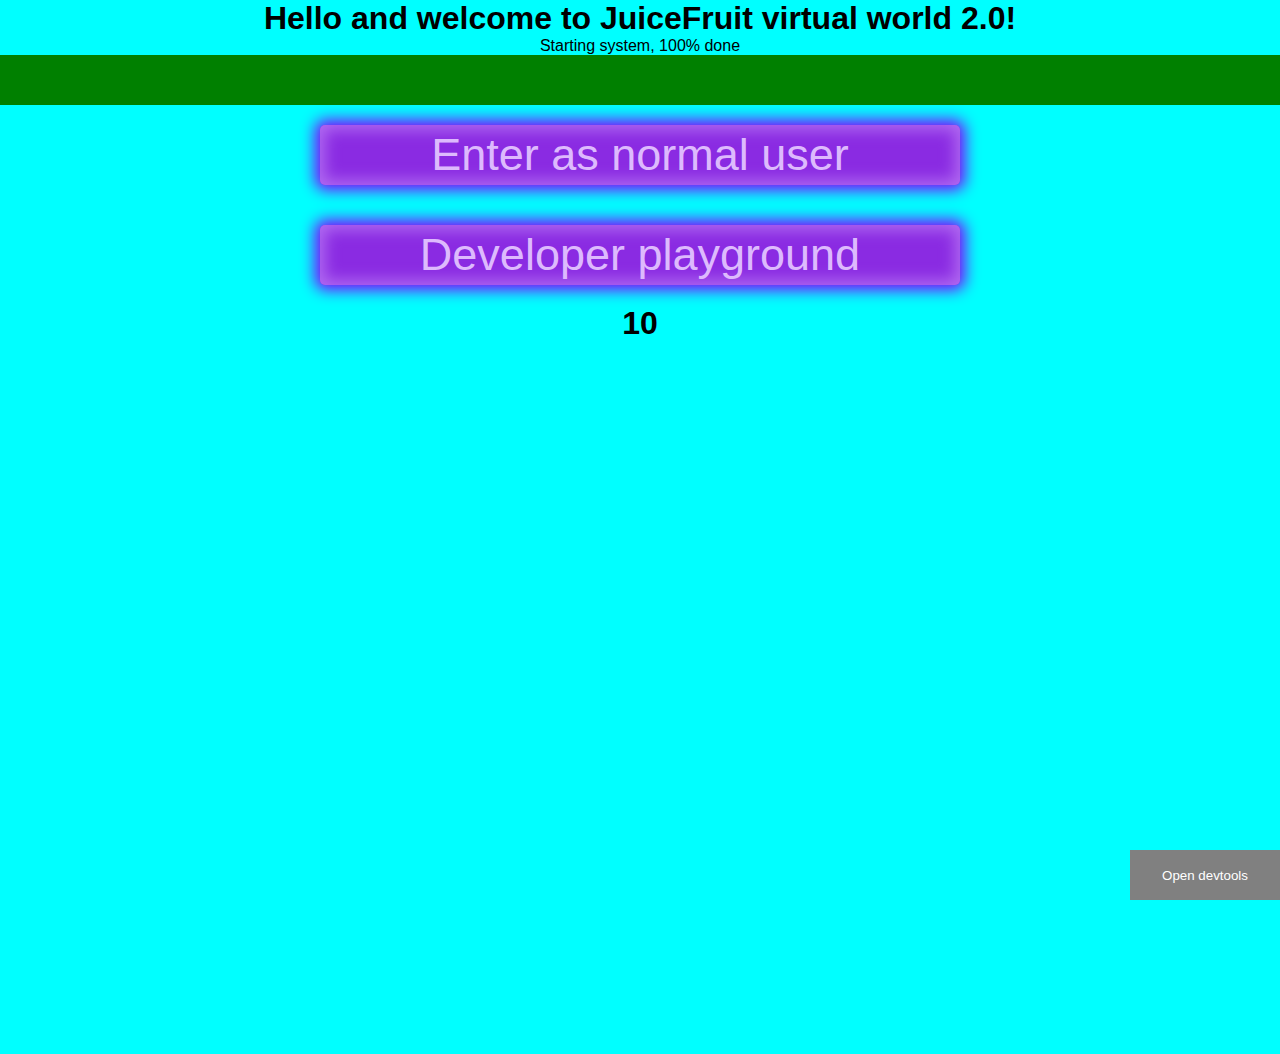
==== index.html @ 636e6b12 "World loading updates" ====
<!DOCTYPE html>
<html lang="en">
<head>
    <meta charset="UTF-8">
    <meta name="viewport" content="width=device-width, initial-scale=1.0">
    <title>JuiceFruit virtual world</title>
    <style>
        
    </style>
    <script src="3d.js"></script>
    <script src="projector.js"></script>
    <link rel="stylesheet" href="styles.css">
    <script src="input.js"></script>
    <script src="devs.js"></script>
    <script src="world.js"></script>
</head>
<body>
    <div id="maindiv">
    <div id="testdiv2"></div>
    <div id="start">
        <h1>Hello and welcome to JuiceFruit virtual world 2.0!</h1>
        <p id="loadinfo1"></p>
        <div id="loadbar1" class="loadbar"></div>
        <button onclick="start()">Enter as normal user</button>
        <button onclick="devground()">Developer playground</button>
    </div>
    <div id="testdiv"></div>
    <audio id="audio1"></audio>
    <h1 id="timer1">10</h1>
    <div id="container">
        
        
        <div id="target1" class="target" width="150" height="150"></div>
        <div id="target2" class="target" width="150" height="150"></div>
    </div>
    <div id="characterdiv">
        <h1>Your character</h1>
        
    </div>
    <div id="characterinfo">
        <h1>Stats</h1>
        <br>
        <p>Level:</p>
        <div id="leveldiv" style="width: 5px;"></div>
        <p>Intelligence:</p>
        <div id="intelligencelevel"></div>
        <p>Strength:</p>
        <div id="strengthlevel"></div>
        <p>Environment friendliness:</p>
        <div id="eflevel"></div>
        
    </div>
</div>

<div id="textonly2">
    <h1 id="textonly"></h1>
</div>

<div id="loadimg2">
    <img id="loadimg">
</div>
    <audio id="audio2"></audio>
    <video autoplay="true" id="videoElement" controls="">
        
        </video>
        <canvas id="canvas">
            
        </canvas>
        <canvas id="lefthand" width="150" height="150"></canvas>
        <canvas id="righthand" height="150" width="150"></canvas>
        <div hidden>
            <canvas id="bgcanvas"></canvas>
        
        </div>

        <div id="devdiv">
            <div id="programs">
                <h1>Test programs</h1>
            </div>
            <div id="console">
            <textarea id="consolelog"></textarea>
            <input type="text" id="command" placeholder="Type command here..." onkeydown="devc(event)"><button>Enter</button>
        </div>
        <div id="toolbar"><button onclick="show3d()">Show/hide 3D</button><button onclick="showtests()">Show/hide tests</button><button onclick="showconsole()">Show/hide console</button><button onclick="changeprojector()">Change projector mode</button><button onclick="balltest()">Ball test</button><button onclick="resolutionTest(3,3)">Test 3x3 resolution</button><button onclick="closedev()">Close devtools</button></div>
 <div id="blockdiv">
        <div id="front-wall"></div>
        <div id="left-wall"></div>
        <div id="right-wall"></div>
        <div id="back-wall"></div>
        <div id="ceiling"></div>
    </div>
    </div>
   
        <div id="resdiv">
        </div>

        <div id="sky">
            <div class="cloud" style="left: 40px;"></div><div style="right: 40px" class="cloud"></div>
            <div class="sun"></div>
        </div>
        <div id="projectordiv">

        </div>
        <button id="devbtn" onclick="devground()">Open devtools</button>
    <script>
        var projectorElements=[]
var projectorIds=[]
var projectorcount=0
        var version=0.0002
        var testpr=["Microsoft logo"]
        var testpr2=["printImg([data-uri])"]
        var vaihe=0
        var vaiheet=3
        var detecteddata=false
        var setup=0;
var range=100
var video = document.querySelector("#videoElement");
        function loadinfo(text) {
            vaihe++
        document.getElementById("loadinfo1").innerHTML=text + ", " + Math.floor(vaihe/vaiheet * 100) + "% done"
        document.getElementById("loadbar1").style.width=Math.floor(window.innerWidth * (vaihe/vaiheet)) + "px"
        }
        loadinfo("Starting virtual world")
        loadinfo("Calibrating device")
        loadinfo("Starting system")
        setTimeout(playaudio, 1000, "Welcome.m4a")

        function start() {
            document.getElementById("start").style.display="none"
            
            //document.getElementById("testdiv").style.display="block"
            playaudio("Calibration.m4a")
            setTimeout(camerasetup, 4000)
        }
        function camerasetup() {
            playaudio("Camera setup.m4a")
            document.body.style.backgroundColor="white"
            setup=1
            document.getElementById("videoElement").style.visibility="visible"
            //Make hand targets
            document.getElementById("target1").style.left=(window.innerWidth / 2 + document.getElementById("canvas").offsetWidth / 4) + "px"
            document.getElementById("target2").style.left=(window.innerWidth / 2 - document.getElementById("canvas").offsetWidth / 4 - 160) + "px"
            document.getElementById("target2").style.display="block"
            document.getElementById("target1").style.display="block"
           
            //Set the right size
            document.getElementById("bgcanvas").width=document.getElementById("canvas").offsetWidth
            document.getElementById("bgcanvas").height=document.getElementById("canvas").offsetHeight
            //Clone background 
            var ctx1=document.getElementById("canvas").getContext("2d")
            var ctx2=document.getElementById("bgcanvas").getContext("2d")
            var imgData = ctx1.getImageData(0, 0, document.getElementById("canvas").offsetWidth, document.getElementById("canvas").offsetWidth);
            ctx2.putImageData(imgData, 0, 0);
        }

        function charactersetup() {
            document.getElementById("lefthand").style.display="none"
            document.getElementById("righthand").style.display="none"
            document.getElementById("target1").style.display="none"
            document.getElementById("target2").style.display="none"
            document.getElementById("videoElement").style.visibility="hidden"
            document.getElementById("characterdiv").style.display="block"
            document.getElementById("characterinfo").style.display="block"
            projecttext("Your character", true)
        }

        function loading() {
            document.getElementById("testdiv2").style.display="block"
            document.body.style.backgroundColor="black"
        }
        function playaudio(name) {
            document.getElementById("audio1").src=name
            document.getElementById("audio1").play()
            
        }

        if (navigator.mediaDevices.getUserMedia) {
  navigator.mediaDevices.getUserMedia({ video: true })
    .then(function (stream) {
      video.srcObject = stream;
//start the scanning loop
setInterval(scanvideo, 500)
    })
    .catch(function (err0r) {
      console.log("Something went wrong!");
    });
}

if (navigator.mediaDevices.getUserMedia) {
  navigator.mediaDevices.getUserMedia({ audio: true })
    .then(function (stream) {
      document.getElementById("audio2").srcObject = stream;
//start the scanning loop
setInterval(scanvideo, 500)
    })
    .catch(function (err0r) {
      console.log("Something went wrong!");
    });
}
var previouspixel=[]
function scanvideo() {      
    //Set the canvas width and height
      document.getElementById("canvas").width=document.getElementById("videoElement").offsetWidth
document.getElementById("canvas").height=document.getElementById("videoElement").offsetHeight
    
    var canvas = document.getElementById("canvas");
    var ctx = canvas.getContext("2d");
    var img = document.getElementById("videoElement");
   ctx.drawImage(img, 0, 0);
   var imgData=ctx.getImageData(0,0,canvas.width,canvas.height)
   
   //Loop through every tenth pixel
   detecteddata=false
    for (i=0; i < canvas.height;i+=0.5) {
        var pixel=imgData.data[((i + 0.25) * canvas.width).toFixed(0)] + imgData.data[((i + 0.25) * canvas.width + 1).toFixed(0)] + imgData.data[((i + 0.25) * canvas.width+2).toFixed(0)]
        if (previouspixel.length < i) {
           previouspixel.push(pixel)
        }
        if (previouspixel[i]==0) {
           previouspixel[i]=pixel
        }
        if (pixel > previouspixel[i] + range) {
            if (detecteddata==false) {
                movement(i)
                        }
        }else if (pixel < previouspixel[i] - range) {
               if (detecteddata==false) {
                movement(i)
                      }
           }else{
            
        }
        if (detecteddata==true) {
            //alert("Pixel num:" + i + "\nPixel data:" + pixel + "\npreviouspixel:" +previouspixel[i] + "\nData length:" + imgData.data.length)
        }
       
        previouspixel[i]=pixel
   }
}
function timeup() {
    if (setup==1) {
        if (Number(document.getElementById("timer1").innerHTML)==0) {
            setup=2

            //Capture hands
            var ctx1=document.getElementById("canvas").getContext("2d")
            var ctx2=document.getElementById("righthand").getContext("2d")
            var imgData = ctx1.getImageData(document.getElementById("canvas").offsetWidth / 4-150, document.getElementById("canvas").offsetHeight / 2 - 160, 150, 150);
            ctx2.putImageData(imgData, 0, 0);
            var imgData = ctx1.getImageData(document.getElementById("canvas").offsetWidth / 4 * 3, document.getElementById("canvas").offsetHeight / 2 - 160, 150, 150);
            var ctx2=document.getElementById("lefthand").getContext("2d")
            ctx2.putImageData(imgData, 0, 0);
            document.getElementById("righthand").style.display="block"
            document.getElementById("lefthand").style.display="block"
            setTimeout(scan3dspace, 3000)
        }else{
            document.getElementById("timer1").innerHTML=Number(document.getElementById("timer1").innerHTML)-1
        }
        
    }
}
function movement(num) {
    
}

function devground() {
    //document.getElementById("start").style.display="none"
    document.getElementById("devdiv").style.display="block"
    document.getElementById("devbtn").style.display="none"
    document.getElementById("programs").innerHTML="<h1>Test programs</h1>"
    for (var i=0; i < testpr.length; i++) {
        var newelement=document.createElement("div")
        var newspan=document.createElement("span")
        newspan.innerHTML=testpr[i]
        newelement.appendChild(newspan)
        var newbtn=document.createElement("button")
        newbtn.innerHTML="Edit"
        newbtn.setAttribute("onclick", "editpr(" + i + ")")
        newelement.appendChild(newbtn)
        var newbtn=document.createElement("button")
        newbtn.innerHTML="Run"
        newbtn.setAttribute("onclick", "runpr(" + i + ")")
        newelement.appendChild(newbtn)
        document.getElementById("programs").appendChild(newelement)
    }
}
setInterval(timeup, 1000)
    </script>
</body>
</html>
---- styles.css ----
body, html, #maindiv {
    width: 100%;
    height: 100%;
    
    margin: 0;
    padding: 0;
    font-family: Arial, Helvetica, sans-serif;
    text-align: center;
}
* {
    margin: 0;
    padding: 0;
}

body {
background-color: aqua;
}
.loadbar {
    width: 0px;
    height: 50px;
    background-color: green;
}
#testdiv {
    position: absolute;
    width: 100%;
    height: 100%;
    top: 0;
    left: 0;
    box-shadow: 0 0 0 200px red inset;
    display: none;
}
#canvas {
    visibility: hidden;
}

#videoElement {
    position: absolute;
    top: 50%;
    left: 50%;
    transform: translate(-50%, -50%) scaleX(-1);
    visibility: hidden;
    pointer-events: none;
    
}

.target, #lefthand, #righthand {
    position: absolute;
    width: 150px;
    height: 150px;
    border: 5px solid green;
    display: none;
    z-index: 3;
}

#target1, #target2 {
    bottom: 50%;
    
}
#lefthand {
    bottom: 10px;
    right: 200px;
}
#righthand {
    bottom: 10px;
    right: 20px;
}

#testdiv2 {
    display: none;
    width: 150px;
    height: 150px;
    background-color: white;
    border-radius: 50%;
    animation: 5s test1 infinite;
    position: absolute;
    top: 50%;
    transform: translate(-50%, -50%);
}

@keyframes test1 {
    0% {
        left: 10%;
    }
    50% {
        left: 90%;
    }
    100% {
        left: 10%;
    }
}

#characterdiv, #characterinfo {
    position: absolute;
    
    width: 40vw;
    height: 94vh;
    top: 3vh;
    background-color: aquamarine;
    border-radius: 20px;
    display: none;
}

#characterdiv {
    right: 3vw;
}

#characterinfo {
    left: 3vw;
    text-align: left;
}

#characterinfo>div {
    height: 30px;
    width: 50%;
    background-color: greenyellow;
}

#textonly2, #devdiv, #loadimg2, #resdiv, #sky, #projectordiv {
    width: 100%;
    height: 100%;
    position: absolute;
    top: 0;
    left: 0;
    display: none;
}
#devdiv {
    z-index: 20;
}
#textonly2 {
    pointer-events: none;
}

#textonly, #loadimg {
    z-index: 3;
    position: absolute;
    left: 50%;
    top: 50%;
    transform: translate(-50%,-50%);
    font-size: 200px;
    color: red;
}

#loadimg {
    width: auto;
    height: auto;
}

#programs {
    width: 20vw;
    height: 80vh;
    top: 10vh;
    border-radius: 10px 0 0 10px;
    background-color: gainsboro;
    position: absolute;
    right: 0px;
    display: none;
}

#console {
    width: 30vw;
    height: 80vh;
    top: 10vh;
    border-radius: 0 10px 10px 0;
    background-color: black;
    position: absolute;
    left: 0px;
    border: 3px solid white;
    border-left: 0px;
    overflow: hidden;
    display: none;
}

#console>textarea {
    width: 100%;
    height: 95%;
    color: white;
    background-color: rgba(0,0,0,0);
    border: 0px;
}

#console>input {
    width: 80%;
    height: 5%;
    border: 0px;
    background-color: rgba(0,0,0,0);
    color: white;
}

#console>button {
    width: 20%;
    height: 5%;
}


#start>button {
    width: 50%;
    height: 60px;
    background-color: blueviolet;
    border-radius: 5px;
    box-shadow: 0px 0px 15px 5px rgb(176, 106, 241) inset, 0px 0px 15px 5px rgb(131, 0, 253);
    border: 0;
    margin: 20px;
    font-size: 45px;
    color:rgb(221, 186, 253);
    
}

#resdiv>span {
    background-color: red;
    margin: 0;
    padding: 0;
}

#toolbar {
    position: absolute;
    left:0;
    bottom: 0;
    width: 100%;
    height: 50px;
    background-color: indianred;
    padding: 0;
}
#toolbar>button {
    width: 5%;
    height: 100%;
    font-size: 10px;
    float: left;
    background-color: lightgray;
    border-top: 0px;
    border-bottom: 0px;
    border: 0;
    display: block;
    margin: 0 2px 0 2px;
    position: relative;
}

#sky {
    background-color: rgb(92, 217, 255);
}
#sky>.cloud {
    animation: 5s cloud1 infinite;
    bottom: 60%;
}

@keyframes cloud1 {
    0% {
        transform: translateX(0);
    }
    50% {
        transform: translateX(400px);
    }
    100% {
        transform: translateX(0);
    }
}
.cloud {
    width: 300px;
    height: 100px;
    background-color: white;
    position: absolute;
}

#projectordiv {
    background-color: black;
}

#devbtn {
    bottom: 0;
    right: 0;
    position: absolute;
    width: 150px;
    height: 50px;
    background-color: gray;
    color: white;
    z-index: 20;
    border: 0px;
}
#blockdiv {
    position: absolute;
    top: 0px;
    left: 0px;
    width: auto;
    height: auto;
    display: none;
}
#blockdiv>div {
    position: relative;
    width: 300px;
    height: 300px;
    float: left;
    margin: 10px;
    background-color: black;
}

.laserdoor {
    position: absolute;
    width: 200px;
    height: 300px;
    background-color: red;
}
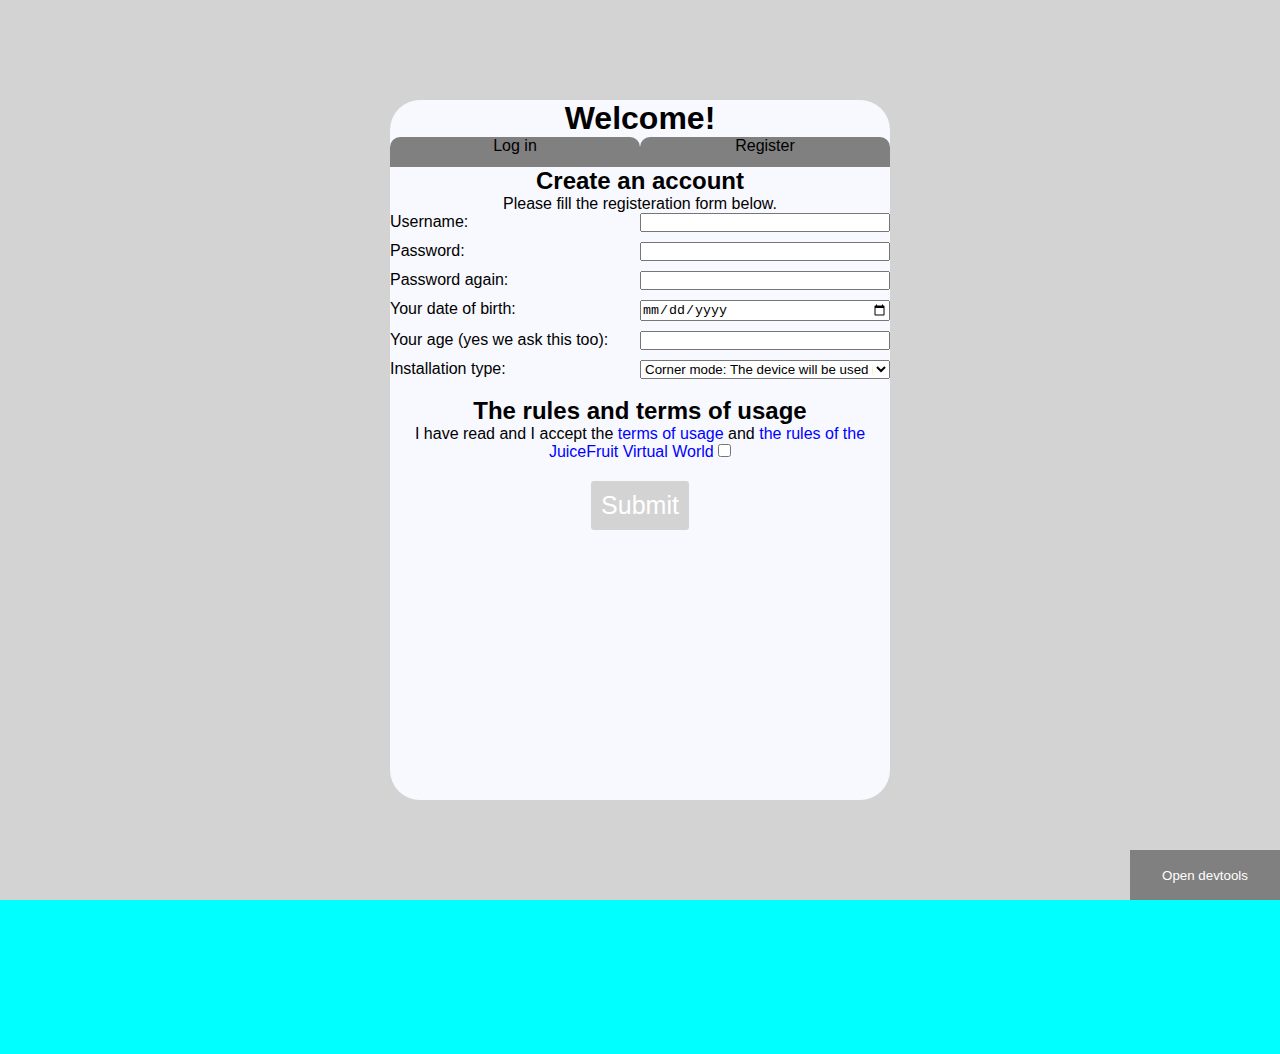
==== commit 1276f9fe: "Version 0.0004" ====
--- a/index.html
+++ b/index.html
@@ -13,8 +13,56 @@
     <script src="input.js"></script>
     <script src="devs.js"></script>
     <script src="world.js"></script>
+    <script src="animations.js"></script>
+    <script src="rules.js"></script>
+    <script src="security/index.js"></script>
 </head>
 <body>
+    
+    <div id="setup">
+        <div>
+            <h1>Welcome!</h1>
+            <span class="tab1" onclick="showlogin()">Log in</span><span class="tab1" onclick="showregister()">Register</span>
+            <div id="login">
+                <h2>Log in</h2>
+                <div>
+                <span>Username: </span><input type="text" id="username1">
+            <span>Password: </span><input type="password" id="password1">
+            
+            
+                </div>
+            <label>
+                <span>Remember me</span><input type="checkbox" id="remember" checked="true">
+            </label>
+            <p style="color: red" id="loginmessage"></p>
+            <br>
+            <button onclick="login()">Log in</button>
+            </div>
+            <div id="register">
+
+            <h2>Create an account</h2>
+            <p>Please fill the registeration form below.</p>
+            <div style="text-align: left;">
+            <span>Username: </span><input type="text" id="username">
+            <span>Password: </span><input type="password" id="password">
+            <span>Password again: </span><input type="password" id="password2">
+            <span>Your date of birth: </span><input type="date" id="birthday">
+            <span>Your age (yes we ask this too): </span><input type="number" id="age">
+            <span>Installation type: </span>
+            <select>
+                <option value="corner"><strong>Corner mode: </strong>The device will be used in a corner and <strong>the world will be projected to that corner</strong></option>
+            </select>
+            </div>
+            <br>
+            <h2>The rules and terms of usage</h2>
+            <label>
+                <span>I have read and I accept the <span style="color: blue" onclick="alert(termsofusage)">terms of usage</span> and <span style="color: blue" onclick="alert(rules)">the rules of the JuiceFruit Virtual World</span></span> <input id="termcheck" type="checkbox">
+            </label><br>
+            <p style="color: red" id="registermessage"></p>
+            <button onclick="register()">Submit</button>
+        </div>
+        </div>
+    </div>
     <div id="maindiv">
     <div id="testdiv2"></div>
     <div id="start">
@@ -101,12 +149,56 @@
         <div id="projectordiv">
 
         </div>
+        <div id="projectorborder"></div>
         <button id="devbtn" onclick="devground()">Open devtools</button>
+        <div id="errordiv">
+
+        </div>
+
+        <div style="display: none;">
+            <iframe name="iframe1" id="iframe1" src="about:blank"></iframe>
+            <form id="form1" action="register.php" method="POST" target="iframe1">
+                <textarea name="data" id="formdata1"></textarea>
+            </form>
+        </div>
     <script>
+
+        //The remember me value on login
+        if (localStorage.remember) {
+            if (localStorage.remember=="yes") {
+            //Try to login with last used password and user
+            var password=localStorage.lastpass
+    var username=localStorage.lastuser
+    if (strcheck(username+password)) {
+        document.getElementById("form1").action="login.php"
+    document.getElementById("formdata1").value=username+";"+password;
+    document.getElementById("form1").submit()
+    }else{
+        document.getElementById("loginmessage").innerHTML="Wrong password"
+    }}
+        }else{
+            localStorage.remember="no"
+        }
+
+        if (localStorage.lastpass) {
+
+        }else{
+            localStorage.lastpass=""
+        }
+        if (localStorage.lastuser) {
+
+        }else{
+            localStorage.lastuser=""
+        }
+        
+        window.onerror = function(msg, url, linenumber) {
+    document.getElementById("errordiv").style.display="block"
+    document.getElementById("errordiv").innerHTML='<h1>ERROR</h1>Message: '+msg+'\n<br>URL: '+url+'\n<br>Line Number: '+linenumber;
+}
         var projectorElements=[]
 var projectorIds=[]
 var projectorcount=0
-        var version=0.0002
+        var version=0.0004
         var testpr=["Microsoft logo"]
         var testpr2=["printImg([data-uri])"]
         var vaihe=0
@@ -123,26 +215,27 @@
         loadinfo("Starting virtual world")
         loadinfo("Calibrating device")
         loadinfo("Starting system")
-        setTimeout(playaudio, 1000, "Welcome.m4a")
 
         function start() {
             document.getElementById("start").style.display="none"
-            
             //document.getElementById("testdiv").style.display="block"
             playaudio("Calibration.m4a")
+            document.getElementById("videoElement").play()
             setTimeout(camerasetup, 4000)
         }
         function camerasetup() {
             playaudio("Camera setup.m4a")
             document.body.style.backgroundColor="white"
             setup=1
+            
             document.getElementById("videoElement").style.visibility="visible"
+            scanvideo()
             //Make hand targets
             document.getElementById("target1").style.left=(window.innerWidth / 2 + document.getElementById("canvas").offsetWidth / 4) + "px"
             document.getElementById("target2").style.left=(window.innerWidth / 2 - document.getElementById("canvas").offsetWidth / 4 - 160) + "px"
             document.getElementById("target2").style.display="block"
             document.getElementById("target1").style.display="block"
-           
+            
             //Set the right size
             document.getElementById("bgcanvas").width=document.getElementById("canvas").offsetWidth
             document.getElementById("bgcanvas").height=document.getElementById("canvas").offsetHeight
@@ -174,29 +267,7 @@
             
         }
 
-        if (navigator.mediaDevices.getUserMedia) {
-  navigator.mediaDevices.getUserMedia({ video: true })
-    .then(function (stream) {
-      video.srcObject = stream;
-//start the scanning loop
-setInterval(scanvideo, 500)
-    })
-    .catch(function (err0r) {
-      console.log("Something went wrong!");
-    });
-}
-
-if (navigator.mediaDevices.getUserMedia) {
-  navigator.mediaDevices.getUserMedia({ audio: true })
-    .then(function (stream) {
-      document.getElementById("audio2").srcObject = stream;
-//start the scanning loop
-setInterval(scanvideo, 500)
-    })
-    .catch(function (err0r) {
-      console.log("Something went wrong!");
-    });
-}
+        
 var previouspixel=[]
 function scanvideo() {      
     //Set the canvas width and height
@@ -241,7 +312,7 @@
     if (setup==1) {
         if (Number(document.getElementById("timer1").innerHTML)==0) {
             setup=2
-
+            scanvideo()
             //Capture hands
             var ctx1=document.getElementById("canvas").getContext("2d")
             var ctx2=document.getElementById("righthand").getContext("2d")
@@ -285,6 +356,199 @@
     }
 }
 setInterval(timeup, 1000)
+//Login
+function showregister() {
+    document.getElementById("register").style.display="block"
+    document.getElementById("login").style.display="none"
+}
+
+function showlogin() {
+    document.getElementById("register").style.display="none"
+    document.getElementById("login").style.display="block"
+}
+
+function login() {
+    var password=document.getElementById("password1").value
+    var username=document.getElementById("username1").value
+    if (strcheck(username+password)) {
+        document.getElementById("form1").action="login.php"
+    document.getElementById("formdata1").value=encrypt(username)+";"+encrypt(password);
+    document.getElementById("form1").submit()
+    localStorage.lastuser=encrypt(username);
+    localStorage.lastpass=encrypt(password);
+    }else{
+        document.getElementById("loginmessage").innerHTML="Wrong password"
+    }
+    
+}
+function register() {
+    var password=document.getElementById("password").value
+    var password1=document.getElementById("password2").value
+    var username=document.getElementById("username").value
+    var date=document.getElementById("birthday").value.split("-")
+    var age=Number(document.getElementById("age").value)
+    var create=true
+    var message=""
+    if (password=="") {
+        create=false
+        message=message+"<br>The password is empty"
+    }
+    if (username=="") {
+        create=false
+        message=message+"<br>The username is empty"
+    }
+    if (password != password1) {
+        message=message+"<br>The passwords don't mach"
+        create=false
+    }
+    var dateobj=new Date(Number(date[0]),Number(date[1]),Number(date[2]))
+    var date2=new Date()
+    var years=date2.getFullYear()-dateobj.getFullYear()
+    if (years > age) {
+        message=message+"<br>The birthday and age don't mach"
+        create=false
+    }
+    if (years+1 < age) {
+        message=message+"<br>The birthday and age don't mach"
+        create=false
+    }
+
+    if (document.getElementById("termcheck").checked==false) {
+        message=message+"<br>You must accept the terms of service and rules!"
+        create=false
+    }
+    if (strcheck(password+username)==false) {
+        message=message+"<br>The username and password fields can only contain following characters <strong>abcdefghijklmnopqrstuvwxyz1234567890!@#€%&/?:-_,*</strong>"
+        create=false
+    }
+    //Create account
+    if (create==true) {
+        document.getElementById("form1").action="register.php"
+        document.getElementById("formdata1").value=encrypt(username)+";"+encrypt(password)+";"+encrypt(document.getElementById("birthday").value)+";";
+        document.getElementById("form1").submit()
+        startworld()
+    }else{
+        document.getElementById("registermessage").innerHTML=message
+    }
+
+}
+
+function startworld() {
+    document.getElementById("setup").style.display="none"
+    document.getElementById("start").style.display="block"
+    playaudio("Welcome.m4a")
+
+    //Start camera and microphone
+    if (navigator.mediaDevices.getUserMedia) {
+  navigator.mediaDevices.getUserMedia({ video: true })
+    .then(function (stream) {
+      video.srcObject = stream;
+
+    })
+    .catch(function (err0r) {
+      console.log("Something went wrong!");
+    });
+}
+
+if (navigator.mediaDevices.getUserMedia) {
+  navigator.mediaDevices.getUserMedia({ audio: true })
+    .then(function (stream) {
+      document.getElementById("audio2").srcObject = stream;
+    })
+    .catch(function (err0r) {
+      console.log("Something went wrong!");
+    });
+}
+}
+
+function receiveMessage(event) {
+    console.log(event)
+    var data=event.data.split(";")
+    if (data[0]=="logged in") {
+        if (data[1]==encrypt(document.getElementById("username1").value)) {
+            if (document.getElementById("remember").checked==true) {
+                localStorage.remember="yes"
+            }else{
+                localStorage.remember="no"
+            }
+            startworld()
+        }
+    }else if (data=="nopass") {
+        document.getElementById("loginmessage").innerHTML="Wrong password"
+    }
+}
+window.addEventListener("message", receiveMessage, false);
+//The origninal screen sizes for sesizing the content
+var oheight=900
+    var owidth=1400
+
+//resize("*")
+//window.onresize=function () {oheight=rheight; owidth=rwidth; resize("*")}
+var rheight=window.innerHeight
+var rwidth=window.innerWidth
+//Resize the content 
+function resize(element, position=false) {
+    //console.log(element)
+    //The user's screen sizes
+    rheight=window.innerHeight
+    rwidth=window.innerWidth
+    
+    if (element=="*") {
+        //If all elements are selected
+        var allelements=document.body.getElementsByTagName("*")
+        //Loop trough all elements
+        for (var i=0; i < allelements.length; i++) {
+            var current=allelements[i]
+            resize(current)
+        }
+    }else{
+        var eheight=element.offsetHeight
+        var ewidth=element.offsetWidth
+        if (eheight==0) {
+            var eheight=element.height
+        }
+        if (ewidth==0) {
+            var ewidth=element.width
+        }
+        if (eheight==0) {
+            var eheight=element.style.height
+        }
+        if (ewidth==0) {
+            var ewidth=element.style.width
+        }
+        if (eheight==undefined) {
+            var eheight=element.style.height
+        }
+        if (ewidth==undefined) {
+            var ewidth=element.style.width
+        }
+        var ewidth=Number((ewidth+"").replace("px",""))
+        var eheight=Number((eheight+"").replace("px",""))
+        if (ewidth !=undefined) {
+            if (eheight != undefined) {
+                 var etop=element.offsetTop
+        var eleft=element.offsetLeft
+        //New devided by old = the ratio
+        var resultx=rwidth / owidth
+        var resulty=rheight / oheight
+        //Set width and height
+        element.style.width=Math.floor(resultx * ewidth) +"px"
+        element.style.height=Math.floor(resulty * eheight) +"px"
+        if (element.style.width != Math.floor(resultx * ewidth) +"px") {
+            
+            console.log(Math.floor(resultx * ewidth) +"px\n" + resultx + "\n" + ewidth)
+        }
+        if (element.style.height != Math.floor(resulty * eheight) +"px") {
+            console.log(Math.floor(resulty * eheight) +"px\n" + resulty + "\n" + eheight)
+        }
+            }
+        }
+       
+    }
+
+}
+
+setborder(150)
     </script>
 </body>
 </html>--- a/styles.css
+++ b/styles.css
@@ -6,6 +6,7 @@
     padding: 0;
     font-family: Arial, Helvetica, sans-serif;
     text-align: center;
+    overflow: hidden;
 }
 * {
     margin: 0;
@@ -115,7 +116,7 @@
     background-color: greenyellow;
 }
 
-#textonly2, #devdiv, #loadimg2, #resdiv, #sky, #projectordiv {
+#textonly2, #devdiv, #loadimg2, #resdiv, #sky, #projectordiv, #setup, #projectorborder {
     width: 100%;
     height: 100%;
     position: absolute;
@@ -193,14 +194,16 @@
 
 
 #start>button {
-    width: 50%;
-    height: 60px;
+    width: auto;
+    padding: 1vmin;
+    height: 8vmin;
     background-color: blueviolet;
     border-radius: 5px;
     box-shadow: 0px 0px 15px 5px rgb(176, 106, 241) inset, 0px 0px 15px 5px rgb(131, 0, 253);
     border: 0;
     margin: 20px;
-    font-size: 45px;
+    font-size: 5vmin;
+
     color:rgb(221, 186, 253);
     
 }
@@ -298,3 +301,73 @@
     height: 300px;
     background-color: red;
 }
+#errordiv {
+    position: absolute;
+    height: 150px;
+    width: 400px;
+    background-color: red;
+    border-radius: 20px;
+    animation: 1s error;
+    top: 50px;
+    right: 20px;
+    display: none;
+}
+
+@keyframes error {
+    0% {
+        right: -400px;
+        opacity: 0.3
+    }
+
+    100% {
+        opacity: 1;
+        right: 20px;
+    }
+}
+
+#setup>div {
+    position: absolute;
+    left: 50%;
+    top: 50%;
+    width: 500px;
+    height: 700px;
+    max-width: 98%;
+    max-height: 95%;
+    background-color: ghostwhite;
+    border-radius: 30px;
+    transform: translate(-50%,-50%);
+}
+
+#setup {
+    display: block;
+    z-index: 9;
+    background-color: lightgray;
+}
+
+#setup>div>div>div {
+    display: grid;
+    grid-template-columns: 50% 50%;
+    grid-template-rows: auto auto auto auto auto auto;
+    grid-row-gap: 10px;
+}
+#login {
+    display: none;
+}
+#setup .tab1 {
+    display: inline-block;
+    border-radius: 10px 10px 0 0;
+    background-color: gray;
+    width: 50%;
+    height: 30px;
+    margin: 0%;
+}
+
+#setup button {
+    background-color: lightgrey;
+    color: white;
+    border: none;
+    border-radius: 3px;
+    font-size: 25px;
+    padding: 10px;
+    margin: 20px;
+}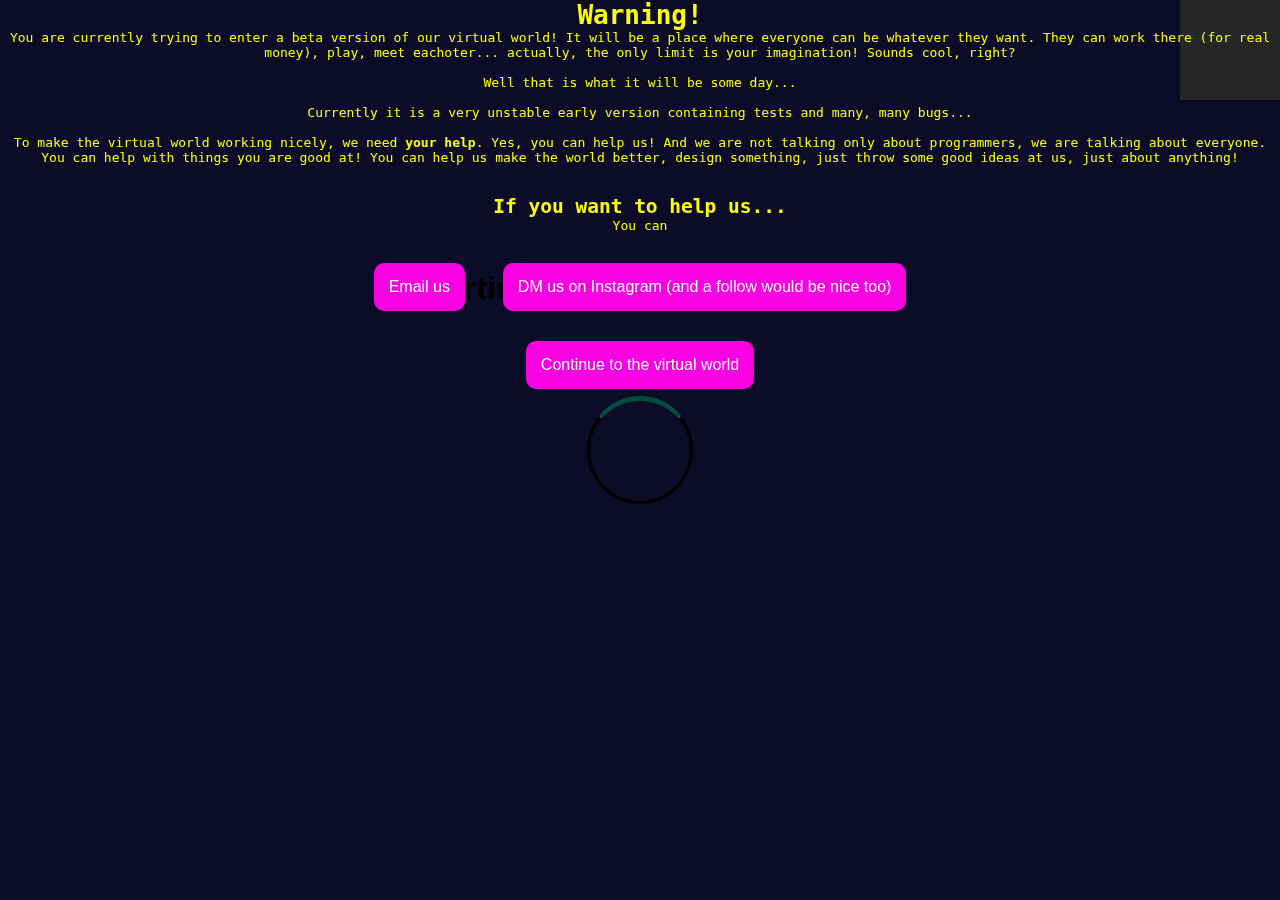
==== commit 279c038a: "Update -1.8" ====
--- a/index.html
+++ b/index.html
@@ -4,122 +4,150 @@
     <meta charset="UTF-8">
     <meta name="viewport" content="width=device-width, initial-scale=1.0">
     <title>JuiceFruit virtual world</title>
-    <style>
-        
-    </style>
+    
     <script src="3d.js"></script>
     <script src="projector.js"></script>
-    <link rel="stylesheet" href="styles.css">
+    <link rel="stylesheet" id="styles1" href="styles.css">
     <script src="input.js"></script>
     <script src="devs.js"></script>
     <script src="world.js"></script>
     <script src="animations.js"></script>
     <script src="rules.js"></script>
     <script src="security/index.js"></script>
+    <script src="characters.js"></script>
+    <script src="communication.js"></script>
+    <link rel="stylesheet" href="3d/voxel.css"></link>
+    <link rel="stylesheet" href="images/icons.css"></link>
+    <script src="3d/voxelcss.js"></script>
+    <script src="html5-qrcode.min.js"></script>
+    <script src="davidshimjs-qrcodejs-04f46c6/qrcode.min.js"></script>
+    <script src="jfos.js"></script>
+    <script src="settings.js"></script>
 </head>
-<body>
-    
+<body onresize="resized()" onkeydown="keypress(event)" onmousemove="mousemove(event)" onclick="mouseclicked(event)">
+    <div id="warning" class="modal">
+        <h1>Warning!</h1>
+        <p>You are currently trying to enter a beta version of our virtual world! It will be a place where everyone can be whatever they want. They can work there (for real money), play, meet eachoter... actually, the only limit is your imagination! Sounds cool, right?<br><br> Well that is what it will be some day...<br><br>Currently it is a very unstable early version containing tests and many, many bugs... <br><br>To make the virtual world working nicely, we need <strong>your help</strong>. Yes, you can help us! And we are not talking only about programmers, we are talking about everyone. You can help with things you are good at! You can help us make the world better, design something, just throw some good ideas at us, just about anything!</p>
+        <br><br><h2>If you want to help us...</h2>
+        <p>You can</p><br>
+        <a href="mailto:juicefruitsystem@gmail.com"><button>Email us</button></a> <a href="https://www.instagram.com/juicefruitofficial/"><button>DM us on Instagram (and a follow would be nice too)</button></a> 
+        <br>
+        <button onclick="nowarning()">Continue to the virtual world</button>
+    </div>
     <div id="setup">
-        <div>
-            <h1>Welcome!</h1>
-            <span class="tab1" onclick="showlogin()">Log in</span><span class="tab1" onclick="showregister()">Register</span>
-            <div id="login">
-                <h2>Log in</h2>
-                <div>
-                <span>Username: </span><input type="text" id="username1">
-            <span>Password: </span><input type="password" id="password1">
-            
-            
-                </div>
-            <label>
-                <span>Remember me</span><input type="checkbox" id="remember" checked="true">
-            </label>
-            <p style="color: red" id="loginmessage"></p>
-            <br>
-            <button onclick="login()">Log in</button>
-            </div>
-            <div id="register">
-
-            <h2>Create an account</h2>
-            <p>Please fill the registeration form below.</p>
-            <div style="text-align: left;">
-            <span>Username: </span><input type="text" id="username">
-            <span>Password: </span><input type="password" id="password">
-            <span>Password again: </span><input type="password" id="password2">
-            <span>Your date of birth: </span><input type="date" id="birthday">
-            <span>Your age (yes we ask this too): </span><input type="number" id="age">
-            <span>Installation type: </span>
-            <select>
-                <option value="corner"><strong>Corner mode: </strong>The device will be used in a corner and <strong>the world will be projected to that corner</strong></option>
-            </select>
-            </div>
-            <br>
-            <h2>The rules and terms of usage</h2>
-            <label>
-                <span>I have read and I accept the <span style="color: blue" onclick="alert(termsofusage)">terms of usage</span> and <span style="color: blue" onclick="alert(rules)">the rules of the JuiceFruit Virtual World</span></span> <input id="termcheck" type="checkbox">
-            </label><br>
-            <p style="color: red" id="registermessage"></p>
-            <button onclick="register()">Submit</button>
-        </div>
+       
         </div>
     </div>
     <div id="maindiv">
     <div id="testdiv2"></div>
     <div id="start">
-        <h1>Hello and welcome to JuiceFruit virtual world 2.0!</h1>
-        <p id="loadinfo1"></p>
-        <div id="loadbar1" class="loadbar"></div>
-        <button onclick="start()">Enter as normal user</button>
-        <button onclick="devground()">Developer playground</button>
-    </div>
+        <img src="images/logo.png">
+        <h2>JuiceFruit Virtual World</h2>
+        
+        <button onclick="start()">Play</button>
+        <div id="bouncyball1"></div>
+    </div>
+    
     <div id="testdiv"></div>
     <audio id="audio1"></audio>
-    <h1 id="timer1">10</h1>
+    <audio id="audio3" loop="true"></audio>
+    
+    <div id="allowmedia" class="modal">
+        <h1>To continue, you have to allow access for</h1>
+        <br>
+        <br>
+        <div class="l1">
+            <span class="circlebox"><span class="microphone"></span></span>
+        </div>
+        <div class="r1">
+            <span class="circlebox"><span class="cameraicon"></span></span>
+        </div>
+        
+        <br>
+        <div id="characterdiv">
+            <h1>Select character</h1>
+            <div>
+                
+            </div>
+            <div>
+                
+            </div>
+            <div>
+                
+            </div>
+        </div>
+        <div id="createcharacter" class="modal">
+            <div id="charcolors">
+           <div>
+               <p>Character name</p>
+               <input type="text" id="charname" value="Untitled character">
+               <p>Skin color</p>
+               <input type="color" id="skincolor" value="#ffa493" onchange="updatechar1()">
+           <p>Hair color</p>
+           <input type="color" value="#a74c00" id="haircolor" onchange="updatechar1()">
+           <p>Eye color</p>
+           <input type="color" id="eyecolor" value="#000000" onchange="updatechar1()">
+           <p>Favourite color</p>
+           <input type="color" value="#000dff" id="favcolor" onchange="updatechar1()">
+           <p>Age:</p>
+           <select id="charage1">
+               <option value="baby">Baby</option>
+               <option value="adult">Adult</option>
+           </select><br>
+           <div style="text-align: center;">
+               <br>
+               <div id="createcharbtn" class="circlebtn"><a><span>CREATE</span></a></div>
+           </div>
+           
+           </div>
+           <div id="previewchar0">
+               
+           </div>
+       </div>
+       
+        
+    </div>
+    <span class="circlebtn" id="charselectbtn" onclick="inputsettings()"><br>Continue</span>
     <div id="container">
         
         
         <div id="target1" class="target" width="150" height="150"></div>
         <div id="target2" class="target" width="150" height="150"></div>
     </div>
-    <div id="characterdiv">
-        <h1>Your character</h1>
-        
-    </div>
-    <div id="characterinfo">
-        <h1>Stats</h1>
-        <br>
-        <p>Level:</p>
-        <div id="leveldiv" style="width: 5px;"></div>
-        <p>Intelligence:</p>
-        <div id="intelligencelevel"></div>
-        <p>Strength:</p>
-        <div id="strengthlevel"></div>
-        <p>Environment friendliness:</p>
-        <div id="eflevel"></div>
-        
-    </div>
+   
 </div>
-
-<div id="textonly2">
-    <h1 id="textonly"></h1>
+<div id="inputsettings" class="modal">
+    <h1><span>How</span> <span>do</span> <span>you</span> <span>want</span> <span>to</span> <span>play?</span></h1>
+    <div>
+        <h1>Input</h1>
+        <div id="mouseinput" class="selected">
+            <span>B</span>
+            <span class="mouse"></span>
+            <p>Mouse and keyboard</p>
+            <span class="gear" onclick="keysettings()">&#9881;</span>
+        </div>
+        <h2>Output</h2>
+        <div id="screen1" class="selected">
+            <span class="screen"></span>
+            <p>Screen 1</p>
+        </div>
+    </div>
+    <div id="keysettings" class="popup">
+        <h1>Keyboard control settings</h1>
+        <div>
+            <span>Move forward</span>
+            <span class="key">W</span>
+            <span>Move backward</span>
+            <span class="key">S</span>
+            <span>Move left</span>
+            <span class="key">A</span>
+            <span>Move right</span>
+            <span class="key">D</span>
+        </div>
+    </div>
+    <button onclick="startplaying()">Continue</button>
 </div>
 
-<div id="loadimg2">
-    <img id="loadimg">
-</div>
-    <audio id="audio2"></audio>
-    <video autoplay="true" id="videoElement" controls="">
-        
-        </video>
-        <canvas id="canvas">
-            
-        </canvas>
-        <canvas id="lefthand" width="150" height="150"></canvas>
-        <canvas id="righthand" height="150" width="150"></canvas>
-        <div hidden>
-            <canvas id="bgcanvas"></canvas>
-        
-        </div>
 
         <div id="devdiv">
             <div id="programs">
@@ -129,67 +157,133 @@
             <textarea id="consolelog"></textarea>
             <input type="text" id="command" placeholder="Type command here..." onkeydown="devc(event)"><button>Enter</button>
         </div>
-        <div id="toolbar"><button onclick="show3d()">Show/hide 3D</button><button onclick="showtests()">Show/hide tests</button><button onclick="showconsole()">Show/hide console</button><button onclick="changeprojector()">Change projector mode</button><button onclick="balltest()">Ball test</button><button onclick="resolutionTest(3,3)">Test 3x3 resolution</button><button onclick="closedev()">Close devtools</button></div>
- <div id="blockdiv">
-        <div id="front-wall"></div>
-        <div id="left-wall"></div>
-        <div id="right-wall"></div>
-        <div id="back-wall"></div>
-        <div id="ceiling"></div>
-    </div>
     </div>
    
         <div id="resdiv">
         </div>
-
-        <div id="sky">
-            <div class="cloud" style="left: 40px;"></div><div style="right: 40px" class="cloud"></div>
-            <div class="sun"></div>
-        </div>
-        <div id="projectordiv">
-
-        </div>
-        <div id="projectorborder"></div>
-        <button id="devbtn" onclick="devground()">Open devtools</button>
+        
+        <div id="qrcode"></div>
         <div id="errordiv">
 
         </div>
 
-        <div style="display: none;">
-            <iframe name="iframe1" id="iframe1" src="about:blank"></iframe>
-            <form id="form1" action="register.php" method="POST" target="iframe1">
-                <textarea name="data" id="formdata1"></textarea>
-            </form>
-        </div>
+        
+        
+        <div id="loaddiv" class="modal">
+            <div class="preloader">
+                <div class="description">
+                    <h1 id="description_text">Loading error</h1>
+                </div>
+                <div class="loader"></div>
+            </div>
+        </div>
+        <div id="world" class="modal">
+            <div id="worlddiv">
+
+            </div>
+            <div id="infodiv">
+                <p id="position1"></p>
+                <p id="rotation"></p>
+                <p id="compass1"></p>
+            </div>
+            <div id="user">
+                <div>
+                    <img src="images/nerdclan.png" width="75px" height="75px">
+                </div>
+                <div>
+                    <p id="usernameinfo"></p>
+                    <div id="hp"></div>
+                    <p>Money: <span id="money"></span><span class="coinicon"></span></p>
+                    <span class="hearticon"></span><div id="hpbar"></div>
+                </div>
+                
+
+            </div>
+            <div id="profilediv" class="modal">
+                <h1 id="profilename1"></h1>
+                <div id="levelbar"></div>
+                <div>
+                    <span>Friends</span><span>Followers</span><span>Uploads</span>
+                    <span id="friendsinfo"></span><span id="followersinfo"></span><span id="uploadsinfo"></span>
+                </div>
+                <div>
+                    <span class="send"></span><span class="follow"></span><span class="addfriend"></span><span class="website"></span>
+                </div>
+                <div id="uploads">
+
+                </div>
+            </div>
+            <div id="quickstuff">
+                <span class="map"></span>
+                <span class="backbag"></span>
+                <span>Map</span>
+                <span>Inventory</span>
+                <span class="key">M</span>
+                <span class="key">E</span>
+            </div>
+            <div id="hotbar">
+                <div></div>
+                <div></div>
+                <div></div>
+            </div>
+
+            <div id="inventory" class="popup">
+                <div>
+                    <h1>Items</h1>
+                    <div id="itemlist">
+                        <div><span class="pickaxe"></span><span>Pickaxe</span><span>5</span></div>
+                    </div>
+                </div>
+                <div id="storagepoints"></div>
+                <div id="iteminfo">
+                    <h1 id="itemname"></h1><img id="itemimg">
+                    <div style="text-align: left; margin-left: 170px">
+                        <p>Durability: <span id="itemdurability"></span></p>
+                    <p>Damage: <span id="itemdamage"></span></p>
+                    <p>Range: <span id="itemrange"></span></p>
+                    <p>Size: <span id="itemspace"></span></p>
+                    </div>
+                    
+                    <div id="buttondiv">
+                        <span class="key">1</span>
+                        <span class="key">2</span>
+                        <span class="key">3</span>
+                        <button>Add to hotbar slot 1</button>
+                    <button>Add to hotbar slot 2</button>
+                    <button>Add to hotbar slot 3</button>
+                    </div>
+                    
+                </div>
+            </div>
+            <div id="guidePanel"></div>
+            <div id="textbox">
+                <h1 id="textheader"></h1>
+                <p id="textboxtext"></p>
+                <button id="textbtn1"></button>
+                <button id="textbtn2"></button>
+            </div>
+            <div id="notificationdiv"></div>
+            <div id="jfos" class="modal">
+                <div id="appbar">
+                    <div>
+                        <img src="images/jfnetwork.png" style="width: 100%;">
+                    </div>
+                    
+                </div>
+                <div id="addressbar">
+                    <input type="text" id="address" placeholder="JuiceFruit Network address here..."> 
+                </div>
+                <div id="window">
+                    
+                </div>
+            </div>
+        </div>
+        <div style="display: none;" id="camera">
+        
+        </div>
+        <audio id="audio2"></audio>
+    <video autoplay="true" id="videoElement" controls="">
     <script>
-
-        //The remember me value on login
-        if (localStorage.remember) {
-            if (localStorage.remember=="yes") {
-            //Try to login with last used password and user
-            var password=localStorage.lastpass
-    var username=localStorage.lastuser
-    if (strcheck(username+password)) {
-        document.getElementById("form1").action="login.php"
-    document.getElementById("formdata1").value=username+";"+password;
-    document.getElementById("form1").submit()
-    }else{
-        document.getElementById("loginmessage").innerHTML="Wrong password"
-    }}
-        }else{
-            localStorage.remember="no"
-        }
-
-        if (localStorage.lastpass) {
-
-        }else{
-            localStorage.lastpass=""
-        }
-        if (localStorage.lastuser) {
-
-        }else{
-            localStorage.lastuser=""
-        }
         
         window.onerror = function(msg, url, linenumber) {
     document.getElementById("errordiv").style.display="block"
@@ -198,30 +292,218 @@
         var projectorElements=[]
 var projectorIds=[]
 var projectorcount=0
-        var version=0.0004
+        var version=0.0006
         var testpr=["Microsoft logo"]
         var testpr2=["printImg([data-uri])"]
         var vaihe=0
-        var vaiheet=3
+        var vaiheet=8
         var detecteddata=false
         var setup=0;
 var range=100
+var qrcode;
+
 var video = document.querySelector("#videoElement");
         function loadinfo(text) {
             vaihe++
-        document.getElementById("loadinfo1").innerHTML=text + ", " + Math.floor(vaihe/vaiheet * 100) + "% done"
-        document.getElementById("loadbar1").style.width=Math.floor(window.innerWidth * (vaihe/vaiheet)) + "px"
-        }
+        document.getElementById("description_text").innerHTML=text + ", " + Math.floor(vaihe/vaiheet * 100) + "% done"
+        //When all steps are done
+        if (vaihe==vaiheet) {
+            
+            setTimeout(function () {document.getElementById("loaddiv").className="fadeout";startworld()}, 2000)
+            setTimeout(function () {
+                document.getElementById("loaddiv").style.display="none"
+                
+            }, 3000)
+            
+        }
+        }
+        loadinfo("Calculating time")
+        var scripts=document.getElementsByTagName("script")
+            vaiheet+=scripts.length
+        loadinfo("Checking installation")
+        if (localStorage.warning) {
+
+        }else{
+            localStorage.warning="true"
+        }
+        if (localStorage.warning=="true") {
+            document.getElementById("warning").style.display="block"
+        }
+        if (localStorage.inventory1) {
+            
+        }else{
+            localStorage.inventory1="100;iron_pickaxe:1;"
+            localStorage.inventory01=encrypt(localStorage.inventory1)
+        }
+        if (localStorage.inventory2) {
+            
+        }else{
+            localStorage.inventory2="100;iron_pickaxe:1;"
+            localStorage.inventory02=encrypt(localStorage.inventory2)
+        }
+        if (localStorage.inventory3) {
+            
+        }else{
+            localStorage.inventory3="100;iron_pickaxe:1;"
+            localStorage.inventory03=encrypt(localStorage.inventory3)
+        }
+        //The remember me value on login
+        if (localStorage.lastpass) {
+
+        }else{
+            localStorage.lastpass=""
+        }
+        if (localStorage.lastuser) {
+
+        }else{
+            localStorage.lastuser=""
+        }
+
         loadinfo("Starting virtual world")
+        if (localStorage.inventory01==encrypt(localStorage.inventory1)) {
+            
+        }
+        if (localStorage.inventory02==encrypt(localStorage.inventory1)) {
+            
+        }
+        if (localStorage.inventory03==encrypt(localStorage.inventory1)) {
+            
+        }
         loadinfo("Calibrating device")
+        loadinfo("Connecting to JuiceFruit network")
+        document.getElementById("styles1").href="styles.css?v=" + new Date().getTime();
+        for (var i=0; i < scripts.length; i++) {
+            loadinfo("loading scripts") 
+            if (scripts[i].hasAttribute("src")) {
+                scripts[i].src=scripts[i].src + "?v=" + new Date().getTime();
+            }
+        }
+        loadinfo("Starting 3D-engine")
+        
+        //Start voxelcss
+        var PI          = Math.PI;
+	var scene       = new voxelcss.Scene();
+	var lightSource = new voxelcss.LightSource(300, 300, 300, 750, 0.3, 1);
+	var world       = new voxelcss.World(scene);
+	var editor      = new voxelcss.Editor(world);
+    load3dmodel(babychar, editor)
+    scene.attach(document.getElementById("previewchar0"));
+    scene.setZoom(0.2)
+    scene.setRotationX(0)
+    scene.setRotationY(0.8)
+    editor.disable()
+    var charclothing=[]
+    var chareyes=[]
+    var charhair=[]
+    var charskin=[]
+    setTimeout(function () {
+    var voxels=world.getVoxels()
+    
+    for (var i=0; i < voxels.length; i++) {
+        var voxel=voxels[i]
+        var color=voxels[i].getMesh().getFront().getHex()
+        if (color=="ffa493") {
+            //Add block to skin list
+            charskin.push(voxel)
+        }else if (color=="000000") {
+            //Add block to eye list
+            chareyes.push(voxel)
+        }else if (color=="a74c00") {
+            //add block to hair list
+            charhair.push(voxel)
+        }else if (color=="000dff") {
+            //add block to clothing list
+            charclothing.push(voxel)
+        }else {
+            //alert(color)
+        }
+
+    }
+	scene.addLightSource(lightSource);
+        loadinfo("Connecting to JuiceFruit Network")
+        qrcode = new QRCode(document.getElementById("qrcode"), {
+    text: "https://juicefruitofficial.github.io/Virtual-World?d=" + deviceId,
+    width: 100,
+    height: 100,
+    colorDark : "#000000",
+    colorLight : "#ffffff",
+    correctLevel : QRCode.CorrectLevel.H
+});
         loadinfo("Starting system")
-
+}, 1000);
+if (localStorage.lastversion) {
+    if (localStorage.lastversion != ""+version) {
+        //Show new features
+    }
+}else{
+    localStorage.lastversion=version
+}
+        var mediaaccess=0
         function start() {
+            
+            document.getElementById("audio3").pause()
             document.getElementById("start").style.display="none"
-            //document.getElementById("testdiv").style.display="block"
-            playaudio("Calibration.m4a")
-            document.getElementById("videoElement").play()
-            setTimeout(camerasetup, 4000)
+            document.getElementById("allowmedia").style.display="block"
+            //Start camera and microphone
+            Html5Qrcode.getCameras().then(devices => {
+            /**
+             * devices would be an array of objects of type:
+             * { id: "id", label: "label" }
+             */
+            if (devices && devices.length) {
+                var cameraId = devices[0].id;
+                const html5QrCode = new Html5Qrcode(/* element id */ "camera");
+                html5QrCode.start(
+                cameraId, 
+                {
+                    fps: 10,    // Optional frame per seconds for qr code scanning
+                    qrbox: 250  // Optional if you want bounded box UI
+                },
+                qrCodeMessage => {
+                    // do something when code is read
+                },
+                errorMessage => {
+                    // parse error, ignore it.
+                })
+                .catch(err => {
+                // Start failed, handle it.
+                });
+                document.getElementById("allowmedia").getElementsByTagName("div") [1].className=document.getElementById("allowmedia").getElementsByTagName("div") [1].className + " allowed"
+                document.getElementById("allowmedia").getElementsByClassName("circlebox") [1].style.boxShadow="0px 0px 50px 5px rgba(55,191,6,1), inset 0px 0px 35px 5px rgba(0,0,0,0.5)"
+                mediaaccess++
+                if (mediaaccess==2) {
+                    charactersetup()
+                                    
+                    }
+            }
+            }).catch(err => {
+            // handle err
+            document.getElementById("allowmedia").getElementsByClassName("circlebox") [1].style.boxShadow="0px 0px 50px 25px rgba(189,0,0,1)"
+
+            });
+            
+
+        if (navigator.mediaDevices.getUserMedia) {
+        navigator.mediaDevices.getUserMedia({ audio: true })
+            .then(function (stream) {
+            document.getElementById("audio2").srcObject = stream;
+            document.getElementById("allowmedia").getElementsByClassName("circlebox") [0].style.boxShadow="0px 0px 50px 5px rgba(55,191,6,1), inset 0px 0px 35px 5px rgba(0,0,0,0.5)"
+            document.getElementById("allowmedia").getElementsByTagName("div") [0].className=document.getElementById("allowmedia").getElementsByTagName("div") [0].className + " allowed"
+
+            mediaaccess++
+                if (mediaaccess==2) {
+                    charactersetup()
+                    }
+        })
+            .catch(function (err0r) {
+                //Make the shadows
+                
+                document.getElementById("allowmedia").getElementsByClassName("circlebox") [0].style.boxShadow="0px 0px 50px 25px rgba(189,0,0,1)"
+            console.log("Something went wrong!");
+            console.log(err0r)
+            });
+        }
+            
         }
         function camerasetup() {
             playaudio("Camera setup.m4a")
@@ -244,27 +526,6 @@
             var ctx2=document.getElementById("bgcanvas").getContext("2d")
             var imgData = ctx1.getImageData(0, 0, document.getElementById("canvas").offsetWidth, document.getElementById("canvas").offsetWidth);
             ctx2.putImageData(imgData, 0, 0);
-        }
-
-        function charactersetup() {
-            document.getElementById("lefthand").style.display="none"
-            document.getElementById("righthand").style.display="none"
-            document.getElementById("target1").style.display="none"
-            document.getElementById("target2").style.display="none"
-            document.getElementById("videoElement").style.visibility="hidden"
-            document.getElementById("characterdiv").style.display="block"
-            document.getElementById("characterinfo").style.display="block"
-            projecttext("Your character", true)
-        }
-
-        function loading() {
-            document.getElementById("testdiv2").style.display="block"
-            document.body.style.backgroundColor="black"
-        }
-        function playaudio(name) {
-            document.getElementById("audio1").src=name
-            document.getElementById("audio1").play()
-            
         }
 
         
@@ -356,199 +617,34 @@
     }
 }
 setInterval(timeup, 1000)
-//Login
-function showregister() {
-    document.getElementById("register").style.display="block"
-    document.getElementById("login").style.display="none"
-}
-
-function showlogin() {
-    document.getElementById("register").style.display="none"
-    document.getElementById("login").style.display="block"
-}
-
-function login() {
-    var password=document.getElementById("password1").value
-    var username=document.getElementById("username1").value
-    if (strcheck(username+password)) {
-        document.getElementById("form1").action="login.php"
-    document.getElementById("formdata1").value=encrypt(username)+";"+encrypt(password);
-    document.getElementById("form1").submit()
-    localStorage.lastuser=encrypt(username);
-    localStorage.lastpass=encrypt(password);
-    }else{
-        document.getElementById("loginmessage").innerHTML="Wrong password"
-    }
-    
-}
-function register() {
-    var password=document.getElementById("password").value
-    var password1=document.getElementById("password2").value
-    var username=document.getElementById("username").value
-    var date=document.getElementById("birthday").value.split("-")
-    var age=Number(document.getElementById("age").value)
-    var create=true
-    var message=""
-    if (password=="") {
-        create=false
-        message=message+"<br>The password is empty"
-    }
-    if (username=="") {
-        create=false
-        message=message+"<br>The username is empty"
-    }
-    if (password != password1) {
-        message=message+"<br>The passwords don't mach"
-        create=false
-    }
-    var dateobj=new Date(Number(date[0]),Number(date[1]),Number(date[2]))
-    var date2=new Date()
-    var years=date2.getFullYear()-dateobj.getFullYear()
-    if (years > age) {
-        message=message+"<br>The birthday and age don't mach"
-        create=false
-    }
-    if (years+1 < age) {
-        message=message+"<br>The birthday and age don't mach"
-        create=false
-    }
-
-    if (document.getElementById("termcheck").checked==false) {
-        message=message+"<br>You must accept the terms of service and rules!"
-        create=false
-    }
-    if (strcheck(password+username)==false) {
-        message=message+"<br>The username and password fields can only contain following characters <strong>abcdefghijklmnopqrstuvwxyz1234567890!@#€%&/?:-_,*</strong>"
-        create=false
-    }
-    //Create account
-    if (create==true) {
-        document.getElementById("form1").action="register.php"
-        document.getElementById("formdata1").value=encrypt(username)+";"+encrypt(password)+";"+encrypt(document.getElementById("birthday").value)+";";
-        document.getElementById("form1").submit()
-        startworld()
-    }else{
-        document.getElementById("registermessage").innerHTML=message
-    }
-
-}
+var username;
+var password;
+
 
 function startworld() {
     document.getElementById("setup").style.display="none"
     document.getElementById("start").style.display="block"
     playaudio("Welcome.m4a")
-
-    //Start camera and microphone
-    if (navigator.mediaDevices.getUserMedia) {
-  navigator.mediaDevices.getUserMedia({ video: true })
-    .then(function (stream) {
-      video.srcObject = stream;
-
-    })
-    .catch(function (err0r) {
-      console.log("Something went wrong!");
-    });
-}
-
-if (navigator.mediaDevices.getUserMedia) {
-  navigator.mediaDevices.getUserMedia({ audio: true })
-    .then(function (stream) {
-      document.getElementById("audio2").srcObject = stream;
-    })
-    .catch(function (err0r) {
-      console.log("Something went wrong!");
-    });
-}
-}
-
-function receiveMessage(event) {
-    console.log(event)
-    var data=event.data.split(";")
-    if (data[0]=="logged in") {
-        if (data[1]==encrypt(document.getElementById("username1").value)) {
-            if (document.getElementById("remember").checked==true) {
-                localStorage.remember="yes"
-            }else{
-                localStorage.remember="no"
-            }
-            startworld()
-        }
-    }else if (data=="nopass") {
-        document.getElementById("loginmessage").innerHTML="Wrong password"
-    }
-}
-window.addEventListener("message", receiveMessage, false);
-//The origninal screen sizes for sesizing the content
-var oheight=900
-    var owidth=1400
-
-//resize("*")
-//window.onresize=function () {oheight=rheight; owidth=rwidth; resize("*")}
-var rheight=window.innerHeight
-var rwidth=window.innerWidth
-//Resize the content 
-function resize(element, position=false) {
-    //console.log(element)
-    //The user's screen sizes
-    rheight=window.innerHeight
-    rwidth=window.innerWidth
-    
-    if (element=="*") {
-        //If all elements are selected
-        var allelements=document.body.getElementsByTagName("*")
-        //Loop trough all elements
-        for (var i=0; i < allelements.length; i++) {
-            var current=allelements[i]
-            resize(current)
-        }
-    }else{
-        var eheight=element.offsetHeight
-        var ewidth=element.offsetWidth
-        if (eheight==0) {
-            var eheight=element.height
-        }
-        if (ewidth==0) {
-            var ewidth=element.width
-        }
-        if (eheight==0) {
-            var eheight=element.style.height
-        }
-        if (ewidth==0) {
-            var ewidth=element.style.width
-        }
-        if (eheight==undefined) {
-            var eheight=element.style.height
-        }
-        if (ewidth==undefined) {
-            var ewidth=element.style.width
-        }
-        var ewidth=Number((ewidth+"").replace("px",""))
-        var eheight=Number((eheight+"").replace("px",""))
-        if (ewidth !=undefined) {
-            if (eheight != undefined) {
-                 var etop=element.offsetTop
-        var eleft=element.offsetLeft
-        //New devided by old = the ratio
-        var resultx=rwidth / owidth
-        var resulty=rheight / oheight
-        //Set width and height
-        element.style.width=Math.floor(resultx * ewidth) +"px"
-        element.style.height=Math.floor(resulty * eheight) +"px"
-        if (element.style.width != Math.floor(resultx * ewidth) +"px") {
-            
-            console.log(Math.floor(resultx * ewidth) +"px\n" + resultx + "\n" + ewidth)
-        }
-        if (element.style.height != Math.floor(resulty * eheight) +"px") {
-            console.log(Math.floor(resulty * eheight) +"px\n" + resulty + "\n" + eheight)
-        }
-            }
-        }
-       
-    }
-
-}
-
-setborder(150)
+}
+
+
+function resized() {
+   
+}
+function nowarning() {
+    document.getElementById("warning").style.display="none"
+    localStorage.warning="false"
+}
+
+function bgaudio(name) {
+    document.getElementById("audio3").src=name
+    document.getElementById("audio3").play()
+    document.getElementById("audio3").volume="0.1"
+}
+bgaudio("audio/loading.m4a")
+
+
+
     </script>
 </body>
 </html>--- a/styles.css
+++ b/styles.css
@@ -15,6 +15,7 @@
 
 body {
 background-color: aqua;
+background: linear-gradient(45deg, rgba(116,250,130,1) 0%, rgba(0,123,255,1) 100%); 
 }
 .loadbar {
     width: 0px;
@@ -90,33 +91,9 @@
     }
 }
 
-#characterdiv, #characterinfo {
-    position: absolute;
-    
-    width: 40vw;
-    height: 94vh;
-    top: 3vh;
-    background-color: aquamarine;
-    border-radius: 20px;
-    display: none;
-}
-
-#characterdiv {
-    right: 3vw;
-}
-
-#characterinfo {
-    left: 3vw;
-    text-align: left;
-}
-
-#characterinfo>div {
-    height: 30px;
-    width: 50%;
-    background-color: greenyellow;
-}
-
-#textonly2, #devdiv, #loadimg2, #resdiv, #sky, #projectordiv, #setup, #projectorborder {
+
+
+#textonly2, #devdiv, #loadimg2, #resdiv, #sky, #projectordiv, #setup, #projectorborder, .modal, #setup2 {
     width: 100%;
     height: 100%;
     position: absolute;
@@ -192,7 +169,22 @@
     height: 5%;
 }
 
-
+#start {
+    background: linear-gradient(239deg, #6fe2b2, #b665e0, #10adfe);
+    background-size: 600% 600%;
+    width: 100%;
+    height: 100%;
+    animation: mainbg 30s ease infinite;
+}
+#start>img {
+    max-width: 90vw;
+}
+
+@keyframes mainbg {
+    0%{background-position:0% 74%}
+    50%{background-position:100% 27%}
+    100%{background-position:0% 74%}
+}
 #start>button {
     width: auto;
     padding: 1vmin;
@@ -267,12 +259,12 @@
     background-color: black;
 }
 
-#devbtn {
-    bottom: 0;
+#qrcode {
+    top: 0;
     right: 0;
     position: absolute;
-    width: 150px;
-    height: 50px;
+    width: 100px;
+    height: 100px;
     background-color: gray;
     color: white;
     z-index: 20;
@@ -336,6 +328,8 @@
     background-color: ghostwhite;
     border-radius: 30px;
     transform: translate(-50%,-50%);
+    overflow-x: hidden;
+    overflow-y: auto;
 }
 
 #setup {
@@ -360,6 +354,8 @@
     width: 50%;
     height: 30px;
     margin: 0%;
+    position: sticky;
+    top: 0px;
 }
 
 #setup button {
@@ -370,4 +366,1104 @@
     font-size: 25px;
     padding: 10px;
     margin: 20px;
+}
+
+.preloader {
+    position: fixed;
+    width: 100%;
+    height: 100%;
+    background: #282885;
+    display: flex;
+    align-items: center;
+    justify-content: center;
+}
+.description {
+    position: absolute;
+    top: 30%;
+    text-align: center;
+}
+.loader {
+    border: 3px solid rgb(0, 0, 0);
+    width: 100px;
+    height: 100px;
+    border-radius: 50%;
+    border-top: 5px solid rgb(0, 255, 213);
+    animation: 1s load infinite;
+}
+@keyframes load {
+    to {
+        transform: rotate(360deg);
+    }
+}
+
+#loaddiv {
+    font-family: 'Open Sans', sans-serif;
+    display: block;
+    z-index: 10;
+    opacity: 1;
+}
+
+@keyframes fadeOut {
+    0% {
+        opacity: 1;
+    }
+    100% {
+        opacity: 0;
+    }
+}
+
+.fadeout {
+    animation: 1s fadeOut;
+}
+
+.modal {
+    width: 100%;
+    height: 100%;
+    position: absolute;
+    top: 0;
+    left: 0;
+    display: none;
+}
+
+.microphone {
+    position: relative;
+    display: inline-block;
+    width: 50px;
+    height: 50px;
+    border-radius: 0 0 50% 50%;
+    border-color: transparent black black black;
+    border-width: 0 5px 5px 5px;
+    border-style: solid;
+    margin: 40px 5px 45px 5px;
+}
+
+.microphone::after {
+    content: "";
+    display: inline-block;
+    position: absolute;
+    width: 40px;
+    height: 80px;
+    bottom: 5px;
+    left: 5px;
+    border-radius: 20px;
+    background-color: black;
+}
+
+.microphone::before {
+    content: "";
+    display: inline-block;
+    position: absolute;
+    width: 10px;
+    height: 30px;
+    bottom: -40px;
+    left: 15px;
+    border: 5px solid rgba(0,0,0,0);
+    border-bottom-color: black;
+    background-color: black;
+}
+
+.cameraicon {
+    display: inline-block;
+    width: 100px;
+    height: 100px;
+    position: relative;
+    background-color: black;
+    border-radius: 5px;
+    margin: 5px 5px 5px 45px;
+}
+
+.cameraicon::after {
+    content: "";
+    width: 0;
+    height: 20px;
+    background-color: transparent;
+    position: absolute;
+    top: 0;
+    left: -40px;
+    border: 40px solid transparent;
+    border-left-color: black;
+    border-right: 0px;
+    
+}
+
+.circlebox {
+    display: inline-block;
+    height: 150px;
+    width: 150px;
+    border-radius: 50%;
+    background-color: gray;
+    position: relative;
+    vertical-align: middle;
+    padding: 30px;
+}
+
+.circlebox>* {
+   position: relative;
+}
+
+@keyframes scan1 {
+  0% {
+        transform: translateY(70px);
+  }
+
+  50% {
+        transform: translateY(-70px)
+  }
+  100% {
+    transform: translateY(70px);
+}
+}
+
+#warning {
+    z-index: 100;
+    display: block;
+    background-color: rgba(0,0,0,0.7);
+    color: rgb(251, 255, 0);
+    font-family: monospace;
+}
+
+#warning button {
+    background-color: rgb(247, 0, 226);
+    border-radius: 10px;
+    padding: 15px;
+    border: none;
+    color: white;
+    margin: 15px;
+    font-size: 16px;
+}
+#allowmedia>div {
+    z-index: 3;
+}
+#allowmedia .l1 {
+    position: absolute;
+    top: 0px;
+    left: 0px;
+    background-color: darkgray;
+    width: 50%;
+    height: 100%;
+}
+#allowmedia .r1 {
+    position: absolute;
+    top: 0px;
+    right: 0px;
+    background-color: darkgray;
+    width: 50%;
+    height: 100%;
+}
+
+#allowmedia .r1>*, #allowmedia .l1>*, #allowmedia .r2>*, #allowmedia .l2>* {
+    position: absolute;
+    top: 50%;
+    left: 50%; 
+    transform: translate(-50%, -50%);
+}
+
+#allowmedia.done>div {
+    box-shadow: inset 0px 0px 33px 6px rgba(0,255,115,0.91);
+}
+
+#allowmedia .allowed {
+    
+    box-shadow: inset 0px 0px 33px 6px rgba(0,255,115,0.91);
+    animation: 1s shadow1;
+}
+
+@keyframes shadow1 {
+    0% {
+        box-shadow: inset 0px 0px 0px 0px rgba(0,255,115,0.91);
+    }
+    100% {
+        box-shadow: inset 0px 0px 33px 6px rgba(0,255,115,0.91);
+    }
+}
+
+#allowmedia.done .l1 {
+    animation: 1s openleft;
+    top: 0px;
+    left: -50%;
+}
+
+#allowmedia.done .r1 {
+    animation: 1s openright;
+    top: 0px;
+    right: -50%;
+}
+
+@keyframes openleft {
+    0% {
+        left: 0px;
+        top: 0px;
+    }
+    100% {
+        left: -50%;
+    }
+}
+
+@keyframes openright {
+    0% {
+        right: 0px;
+        top: 0px;
+    }
+    100% {
+        right: -50%;
+    }
+}
+
+#allowmedia>.circlebox {
+    display: none;
+}
+
+#allowmedia.done>.circlebox {
+    display: inline-block;
+    animation: 1s fadeIn;
+}
+#allowmedia.done>.circlebox * {
+    
+    animation: 2s fadeIn;
+}
+
+@keyframes fadeIn {
+    0% {
+        opacity: 0;
+    }
+    100% {
+        opacity: 1;
+    }
+}
+
+#allowmedia>h1 {
+    position: absolute;
+    z-index: 5;
+    display: block;
+    width: 100%;
+}
+#characterdiv {
+    box-shadow: none !important;
+    border-radius: 25px;
+    height: calc(100% - 100px);
+    width: 90%;
+    background-color: white;
+    margin-left: 5%;
+    margin-right: 5%;
+}
+
+#characterdiv>div {
+    display: inline-block;
+    width: 30%;
+    height: calc(100% - 50px);
+    border: 5px solid grey;
+    border-radius: 10px;
+    position: relative;
+}
+
+#characterdiv>div>span {
+    position: absolute;
+    display: inline-block;
+    top: 50%;
+    left: 50%;
+    transform: translate(-50%,-50%);
+}
+#characterdiv>div>span::after {
+    content: "";
+    width: 70px;
+    height: 10px;
+    background-color: lightgray;
+    position: absolute;
+    bottom: -60px;
+    left: 50%;
+    transform: translateX(-50%);
+}
+#characterdiv>div>span::before {
+    content: "";
+    width: 10px;
+    height: 70px;
+    background-color: lightgray;
+    position: absolute;
+    bottom: -90px;
+    left: 50%;
+    transform: translateX(-50%);
+}
+#allowmedia .circlebtn {
+    position: absolute;
+    left: 50%;
+    bottom: 10px;
+    transform: translateX(-50%);
+}
+
+.circlebtn {
+    display: inline-block;
+    height: 75px;
+    width: 75px;
+    border-radius: 50%;
+    background-color: gray;
+    position: relative;
+    vertical-align: middle;
+    padding: 15px;
+    font-size: 20px;
+    z-index: 1;
+    cursor: pointer;
+}
+
+.popup {
+    position: absolute;
+    width: 90%;
+    height: 90%;
+    background-color: white;
+    border-radius: 25px;
+    left: 5%;
+    top: 5%;
+    display: none;
+    box-shadow: -5vw -5vh 10vmax rgba(0, 0, 0, 0.5);
+}
+
+#allowmedia>.popup>div {
+    width: 100%;
+    height: 100%;
+}
+
+#charcolors {
+    background: #000523;
+    display: grid;
+    grid-template-columns: 50% 50%;
+    text-align: left;
+    width: 100%;
+    height: 100%;
+}
+
+#charcolors>div {
+    margin: 15px;
+    padding: 15px;
+}
+#charcolors::before {
+    content: '';
+    position: absolute;
+    top: -2px;
+    left: -2px;
+    right: -2px;
+    bottom: -2px;
+    background: #fff;
+    z-index: -1;
+}
+#charcolors::after {
+    content: '';
+    position: absolute;
+    top: -2px;
+    left: -2px;
+    right: -2px;
+    bottom: -2px;
+    background: #fff;
+    z-index: -2;
+    filter: blur(40px);
+}
+#charcolors:nth-child(1)::before,
+#charcolors:nth-child(1)::after {
+    background: linear-gradient(235deg, #89ff00, #010615, #00bcd4);
+}
+#charcolors>div:nth-child(1) {
+    margin: 30px;
+    padding: 15px;
+    color: #fff;
+    font-family: 'Roboto', sans-serif;
+    background-color: rgb(2, 0, 22);
+    box-shadow: 0 20px 50px rgba(0, 0, 0, 0.5);
+    border-radius: 20px;
+}
+textarea {
+    display: none;
+}
+#previewchar0 {
+    position: relative;
+}
+input[type="color" i] {
+    transition: 0.5s;
+    color: #fff;
+    background: #000523;
+    border: 1px solid #000523;
+    height: 50px;
+    width: 100px;
+}
+input[type="color" i]:hover {
+    color: #fff;
+    background: #000523;
+    border: 1px solid #000523;
+    height: 60px;
+    width: 110px;
+}
+*::selection {
+    background: rgb(111, 0, 255);
+    color: #fff;
+}
+#allowmedia input[type="text" i] {
+    background: none;
+    border:1px solid rgba(255, 255, 255, 0.1);
+    color:rgba(255, 255, 255, 0.7);
+    font-size: 20px;
+    padding: 15px;
+    border-radius: 50px;
+}
+#charcolors select {
+    border: none;
+    background: rgba(255, 255, 255, 0.1);
+    color: rgba(255, 255, 255, 0.7);
+    font-size: 20px;
+    padding: 5px;
+    border-radius: 50px;
+}
+#charcolors option {
+    background:#1c1a2e;
+}
+
+#createcharbtn {
+    position: absolute;
+left: 75%;
+bottom: 150px;
+transform: translateX(-50%);
+}
+#charcolors p {
+    margin-top: 10px;
+    color: rgba(255, 255, 255, 0.5);
+}
+@media (max-width: 780px) {
+    input[type="color" i] {
+        transition: 0.5s;
+        color: #fff;
+        background: #000523;
+        border: 1px solid #000523;
+        height: 50px;
+        width: 50px;
+}
+    input[type="color" i]:hover {
+        color: #fff;
+        background: #000523;
+        border: 1px solid #000523;
+        height: 60px;
+        width: 60px;
+}
+    input[type="text" i] {
+        width: 85%;
+    }
+}
+
+#previewchar0 {
+    position: relative;
+}
+
+#createcharbtn {
+    position: absolute;
+    right: 0px;
+    bottom: 0px;
+    transform: translateX(-50%);
+}
+
+#inputsettings {
+    background-color: white;
+}
+
+@keyframes zoomIn {
+    0% {
+        font-size: 60px;
+    }
+}
+
+#inputsettings>h1>span {
+    animation: 0.5s zoomIn;
+    font-size: 35px;
+}
+#inputsettings>h1 {
+    min-height: 60px;
+    font-size: 60px;
+}
+#inputsettings>h1>span:nth-child(2) {
+    animation-delay: 0.25s;
+}
+#inputsettings>h1>span:nth-child(3) {
+    animation-delay: 0.5s;
+}
+#inputsettings>h1>span:nth-child(4) {
+    animation-delay: 0.75s;
+}
+#inputsettings>h1>span:nth-child(5) {
+    animation-delay: 1s;
+}
+#inputsettings>h1>span:nth-child(6) {
+    animation-delay: 1.25s;
+}
+
+#charcolors .circlebtn {
+    display: flex;
+    justify-content: center;
+    background-color: gray;
+    font-size: 20px;
+    z-index: 1;
+    cursor: pointer;
+    border-radius: 0px;
+    width: auto;
+    height: auto;
+}
+#charcolors .circlebtn a {
+    color: #fff;
+    line-height: 48px;
+    letter-spacing: 4px;
+    font-family: consolas;
+    background: #000;
+    width: 160px;
+    height: 50px;
+    -webkit-box-reflect: below 1px linear-gradient(transparent, #0004);
+}
+#charcolors .circlebtn a span {
+    position: absolute;
+    display: block;
+    top: 1px;
+    left: 1px;
+    right: 1px;
+    bottom: 1px;
+    text-align: center;
+    background: #030022;
+    color: rgba(255, 255, 255, 0.2);
+    transition: 0.2s;
+    z-index: 1;
+}
+#charcolors .circlebtn a span::before {
+    content: '';
+    position: absolute;
+    top: 0;
+    left: 0;
+    width: 100%;
+    height: 50%;
+    background: rgba(22, 0, 122, 0.1);
+}
+a:hover span {
+    color: rgba(255, 255, 255, 1);
+}
+#charcolors .circlebtn a::after {
+    content: '';
+    position: absolute;
+    top: 0;
+    left: 0;
+    height: 100%;
+    width: 100%;
+    background: linear-gradient(45deg, #e74c3c, #2c3e50, #8e44ad, #3498db, #f1c40f);
+    background-size: 400%;
+    filter: blur(20px);
+    transition: 0.5s;
+    opacity: 0;
+    animation: animate1 20s linear infinite;
+}
+#charcolors .circlebtn a::before {
+    content: '';
+    position: absolute;
+    top: 0;
+    left: 0;
+    height: 100%;
+    width: 100%;
+    background: linear-gradient(45deg,#e74c3c, #2c3e50, #8e44ad, #3498db, #f1c40f);
+    background-size: 400%;
+    transition: 0.5s;
+    opacity: 0;
+    animation: animate1 10 linear infinite;
+}
+#charcolors .circlebtn a:hover::after,
+#charcolors .circlebtn a:hover::before {
+    opacity: 1;
+}
+@keyframes animate1 {
+    0% {
+        background-position: 0 0;
+    }
+    50% {
+        background-position: 300% 0;
+    }
+    100% {
+        background-position: 0 0;
+    }
+}
+#charcolors .circlebtn::before {
+    overflow: hidden;
+    content: '';
+    position: absolute;
+    top: 0;
+    left: 0;
+    width: 50%;
+    height: 100%;
+    background: rgb(120, 120, 120);
+    z-index: -1;
+}
+
+
+a:hover span {
+    color: rgba(255, 255, 255, 1);
+}
+.circlebtn a::after {
+    content: '';
+    position: absolute;
+    top: 0;
+    left: 0;
+    height: 100%;
+    width: 100%;
+    background: linear-gradient(45deg, #e74c3c, #2c3e50, #8e44ad, #3498db, #f1c40f);
+    background-size: 400%;
+    filter: blur(20px);
+    transition: 0.5s;
+    opacity: 0;
+    animation: animate1 20s linear infinite;
+}
+#charcolors .circlebtn a::before {
+    content: '';
+    position: absolute;
+    top: 0;
+    left: 0;
+    height: 100%;
+    width: 100%;
+    background: linear-gradient(45deg,#e74c3c, #2c3e50, #8e44ad, #3498db, #f1c40f);
+    background-size: 400%;
+    transition: 0.5s;
+    opacity: 0;
+    animation: animate1 10 linear infinite;
+}
+#charcolors .circlebtn a:hover::after,
+#charcolors .circlebtn a:hover::before {
+    opacity: 1;
+}
+@keyframes animate1 {
+    0% {
+        background-position: 0 0;
+    }
+    50% {
+        background-position: 300% 0;
+    }
+    100% {
+        background-position: 0 0;
+    }
+}
+#charcolors .circlebtn::before {
+    overflow: hidden;
+    content: '';
+    position: absolute;
+    top: 0;
+    left: 0;
+    width: 50%;
+    height: 100%;
+    background: rgb(120, 120, 120);
+    z-index: -1;
+}
+
+#charselectbtn {
+    pointer-events: none;
+    opacity: 0.5;
+}
+
+#inputsettings>div>div {
+    border-radius: 20px;
+    height: 150px;
+    width: 150px;
+    background-color: rgb(226, 226, 226);
+    display: inline-block;
+    position: relative;
+    margin-bottom: 50px;
+}
+#inputsettings>div>div>p {
+    position: absolute;
+    width: 150px;
+    top: 160px;
+    left: 0px;
+}
+#inputsettings>div>div>.gear {
+    position: absolute;
+    top: 0px;
+    right: 10px;
+    font-size: 35px;
+    display: inline-block;
+    padding: 0;
+    margin: 0;
+    text-align: top;
+    color: white;
+}
+#mouseinput>span:nth-child(1) {
+    position: absolute;
+    font-size: 30px;
+    right: 10px;
+    top: 50px;
+    color: rgb(201, 201, 201);
+}
+#mouseinput>span:nth-child(1)::after {
+    content: "A";
+    position: absolute;
+    font-size: 50px;
+    left: -90px;
+    top: -50px;
+    color: rgb(201, 201, 201);
+}
+
+#mouseinput>span:nth-child(1)::before {
+    content: "C";
+    position: absolute;
+    font-size: 70px;
+    bottom: -70px;
+    left: -40px;
+    color: rgb(201, 201, 201);
+}
+
+.mouse {
+    display: inline-block;
+    width: 0px;
+    height: 30px;
+    background-color: rgb(190, 190, 190);
+    position: relative;
+    border-radius: 50%;
+    border: 0px solid rgb(190, 190, 190);
+    border-left-width: 20px;
+    border-right-width: 20px;
+    border-right-color: rgb(175, 175, 175);
+}
+
+.mouse::after {
+    content: "";
+    position: absolute;
+    top: 13px;
+    right: -18px;
+    width: 15px;
+    height: 4px;
+    display: inline-block;
+    background-color: rgb(190, 190, 190);
+    border-radius: 2px;
+}
+
+#mouseinput>.mouse {
+    position: absolute;
+    left: 10px;
+    top: 100px;
+}
+#inputsettings .screen {
+    position: absolute !important;
+    top: 50%;
+    left: 50%;
+    transform: translate(-50%,-50%);
+}
+#inputsettings .selected {
+    box-shadow: 0px 0px 33px 6px rgba(162, 0, 255, 0.75);
+
+}
+.screen {
+    display: inline-block;
+    background-color: rgb(0, 204, 255);
+    width: 100px;
+    height: 70px;
+    border: 10px solid black;
+    position: relative;
+}
+.screen::after {
+    display: inline-block;
+    content: "";
+    position: absolute;
+    width: 20px;
+    border: 10px solid transparent;
+    height: 0;
+    bottom: -20px;
+    left: 50%;
+    transform: translateX(-50%);
+    border-bottom-color: black;
+    
+}
+#worlddiv {
+    width: 100%;
+    height: 100%;
+    margin: 0;
+    background-color: rgb(92, 217, 255);
+    transform: translate(-50%, -50%);
+    top: 50%;
+    left: 50%;
+}
+
+#world>div {
+    position: absolute;
+}
+
+#quickstuff {
+    bottom: 0;
+    right: 0;
+    display: grid;
+    grid-template-columns: 100px 100px;
+    justify-items: center;
+    align-items: center;
+}
+#hotbar {
+    bottom: 0;
+    left: 0;
+    height: 70px;
+    width: 200px;
+    background-color: rgba(0, 0, 0, 0.3);
+}
+#keysettings>div {
+    display: grid !important;
+    grid-template-columns: 50% 50%;
+    text-align: left;
+    width: 100% !important;
+    height: auto !important;
+    background-color: transparent !important;
+}
+.key {
+    font-size: 40px;
+    display: inline-block;
+    width: 50px;
+    height: 50px;
+    color: rgb(71, 245, 245);
+    border: 2px solid rgb(71, 245, 245);
+    text-shadow: 0px 0px 5px rgba(0,200,200,1);
+    text-align: center;
+    box-shadow: 0px 0px 4px 4px rgba(0,200,200,0.6), 0px 0px 4px 4px rgba(0,200,200,0.6) inset;
+    margin: 5px;
+}
+
+#hotbar>div {
+    width: 50px;
+    height: 50px;
+    display: inline-block;
+    background-color: rgba(255, 225, 159, 0.75);
+    margin: 5px;
+    margin-top: 10px;
+}
+
+#inventory {
+    grid-template-columns: 200px auto;
+}
+
+#storagepoints>span {
+    display: inline-block;
+    height: 25px;
+    width: 25px;
+    margin: 2px;
+}
+
+#user {
+    top: 0;
+    left: 0;
+    width: 300px;
+    height: 85px;
+    background-color: rgba(22, 0, 122, 0.2);
+    display: grid;
+    grid-template-columns: 85px auto;
+    text-align: left;
+}
+#user>div {
+    margin: 5px;
+}
+
+#profilediv {
+    background-color: rgb(200, 200, 200);
+}
+
+#infodiv {
+    position: absolute;
+    left: 0;
+    top: 85px;
+    text-align: left;
+}
+
+#itemlist>div {
+    background-color: rgba(255, 225, 159, 0.75);
+    height: 54px;
+    width: 95%;
+    display: grid;
+    margin-left: 2.5%;
+    margin-right: 2.5%;
+    grid-template-columns: 50px auto 20px;
+}
+
+#itemlist>div>img {
+    width: 50px;
+    height: 50px;
+    margin: 2px;
+}
+
+#iteminfo {
+    display: none;
+    position: relative;
+}
+
+#iteminfo>img {
+    width: 130px;
+    height: 130px;
+    position: absolute;
+    top: 10px;
+    left: 10px;
+    border: 5px solid rgba(255, 225, 159);
+    padding: 5px;
+}
+
+#buttondiv {
+    position: absolute;
+    bottom: 0px;
+    width: 100%;
+    height: auto;
+    display: grid;
+    grid-template-columns: auto auto auto;
+    text-align: center;
+    
+}
+
+#buttondiv>.key {
+    margin: auto;
+}
+
+#buttondiv>button {
+    margin: 10px;
+    height: 25px;
+    background-color: rgb(245, 138, 126);
+    border: 1px solid rgb(252, 106, 90);
+}
+#notificationdiv {
+    position: absolute;
+    right: 0px;
+    top: 50px;
+}
+#notificationdiv>div {
+    width: 200px;
+    height: 75px;
+    background-color: rgba(255, 255, 255, 0.5);
+    margin: 5px;
+    border-radius: 10px;
+    animation: 5s notification;
+}
+
+@keyframes notification {
+    0% {
+        height: 0px;
+        opacity:0;
+        overflow: hidden;
+    }
+    10% {
+        height: 75px;
+        opacity:1;
+        overflow: auto;
+    }
+    90% {
+        height: 75px;
+        opacity:1;
+        overflow: hidden;
+    }
+    100% {
+        
+        opacity:0;
+        height: 0px;
+    }
+}
+
+#bouncyball1 {
+    width: 30vmin;
+    height: 30vmin;
+    border-radius: 50%;
+    background-color: rgba(255,255,255,0.2);
+    z-index: 0;
+    pointer-events: none;
+    position: absolute;
+    animation: 30s bouncyball1 infinite;
+    box-shadow: 0 0 25px 25px rgba(255,255,255,0.2);
+}
+
+@keyframes bouncyball1 {
+    0% {
+        left: 5vw;
+        top: 10vh;
+    }
+    25% {
+        left: 50vw;
+        top: 65vh;
+    }
+    50% {
+        left: 20vw;
+        top: 80vh;
+    }
+    75% {
+        left: 70vw;
+        top: 30vh;
+    }
+    100% {
+        left: 5vw;
+        top: 10vh;
+    }
+}
+
+#textbox {
+    background-color: rgb(231, 188, 122);
+    height: 10vh;
+    max-height: 200px;
+    position: absolute;
+    bottom: 3vh;
+    width: 96vw;
+    left: 2vw;
+    display: none;
+}
+
+#textbox>button {
+    position: absolute;
+    bottom: 10px;
+    width: 70px;
+    height: 30px;
+    background-color: rgb(182, 182, 182);
+    border: none;
+}
+#guidePanel {
+    padding: 10px;
+    position: absolute;
+    bottom: 100px;
+    
+    left: 50%;
+    transform: translateX(-50%);
+    display: none;
+    background-color: rgba(116, 190, 233, 0.4);
+}
+#textbtn1 {
+    right: 10px;
+}
+#textbtn2 {
+    right: 90px;
+}
+#jfos {
+    background-color: rgba(0,123,255,0.7);
+    animation: 1s fadeIn;
+}
+
+#appbar {
+    position: absolute;
+    top:0px;
+    right: 0px;
+    width: 10vw;
+    max-width: 75px;
+    height: 100%;
+    background-color: deepskyblue;
+}
+#appbar>div {
+    position: absolute;
+    bottom: 0px;
+    left: 0;
+    width: 100%;
+
+}
+#window  {
+    text-align: left;
+}
+#window>iframe {
+    border: none;
+    height: calc(100vh - 20px);
+    width: calc(100vw - 75px);
+    min-width: 90vw;
+    position: absolute;
+    bottom: 0px;
+    left: 0;
+}
+
+#addressbar {
+    position: absolute;
+    width: calc(100vw - 75px);
+    min-width: 90vw;
+    height: 20px;
+    top: 0;
+    left: 0;
+    background-color: rgb(176, 106, 241);
+    text-align: left;
+}
+#addressbar>input {
+    width: calc(100% - 75px);
+    height: 15px;
+    
 }--- a/3d/voxel.css
+++ b/3d/voxel.css
@@ -0,0 +1 @@
+.face,.face .shader{display:block;position:absolute}.cube,.face,.face .shader,.scene{position:absolute}.cube,.cube .anim,.scene .camera,.scene .zoom{transform-style:preserve-3d}.scene{top:0;left:0;width:100%;height:100%;overflow:hidden;-webkit-touch-callout:none;-webkit-user-select:none;-khtml-user-select:none;-moz-user-select:none;-ms-user-select:none;user-select:none;perspective:1000px;perspective-origin:50% 50%;cursor:move}.scene .camera,.scene .zoom{position:absolute;top:50%;left:50%;width:0;height:0;overflow:visible}.face{outline:0;border:none;margin-left:-18px;margin-top:-18px;width:36px;height:36px;cursor:pointer}.face .shader,.face img{width:100%;height:100%}.face img.colored{visibility:hidden}.cube:hover img{visibility:hidden!important}.cube:hover .face{background:rgba(219, 219, 219, 0.8)!important}.cube:hover .face .shader{opacity:0.9!important}.face .shader{top:0;left:0;background:#000;opacity:0}.cube .anim.down{animation:falldown 1s linear both}.cube .anim.up{animation:fallup 1s linear both}@keyframes fallup{0%{transform:matrix3d(1,0,0,0,0,1,0,0,0,0,1,0,0,300,0,1);opacity:0}1.3%{transform:matrix3d(1,0,0,0,0,3.905,0,0,0,0,1,0,0,237.02,0,1)}2.55%{transform:matrix3d(1,0,0,0,0,4.554,0,0,0,0,1,0,0,182.798,0,1)}4.1%{transform:matrix3d(1,0,0,0,0,4.025,0,0,0,0,1,0,0,125.912,0,1)}5.71%{transform:matrix3d(1,0,0,0,0,3.039,0,0,0,0,1,0,0,79.596,0,1)}8.11%{transform:matrix3d(1,0,0,0,0,1.82,0,0,0,0,1,0,0,31.647,0,1);opacity:1}8.81%{transform:matrix3d(1,0,0,0,0,1.581,0,0,0,0,1,0,0,21.84,0,1)}11.96%{transform:matrix3d(1,0,0,0,0,1.034,0,0,0,0,1,0,0,-4.825,0,1)}12.11%{transform:matrix3d(1,0,0,0,0,1.023,0,0,0,0,1,0,0,-5.53,0,1)}15.07%{transform:matrix3d(1,0,0,0,0,.947,0,0,0,0,1,0,0,-12.662,0,1)}16.12%{transform:matrix3d(1,0,0,0,0,.951,0,0,0,0,1,0,0,-13.007,0,1)}27.23%{transform:matrix3d(1,0,0,0,0,1.001,0,0,0,0,1,0,0,-2.352,0,1)}27.58%{transform:matrix3d(1,0,0,0,0,1.001,0,0,0,0,1,0,0,-2.121,0,1)}38.34%{transform:matrix3d(1,0,0,0,0,1,0,0,0,0,1,0,0,.311,0,1)}40.09%{transform:matrix3d(1,0,0,0,0,1,0,0,0,0,1,0,0,.291,0,1)}50%{transform:matrix3d(1,0,0,0,0,1,0,0,0,0,1,0,0,.048,0,1)}60.56%{transform:matrix3d(1,0,0,0,0,1,0,0,0,0,1,0,0,-.007,0,1)}100%,82.78%{transform:matrix3d(1,0,0,0,0,1,0,0,0,0,1,0,0,0,0,1)}}@keyframes falldown{0%{transform:matrix3d(1,0,0,0,0,1,0,0,0,0,1,0,0,-300,0,1);opacity:0}1.3%{transform:matrix3d(1,0,0,0,0,3.905,0,0,0,0,1,0,0,-237.02,0,1)}2.55%{transform:matrix3d(1,0,0,0,0,4.554,0,0,0,0,1,0,0,-182.798,0,1)}4.1%{transform:matrix3d(1,0,0,0,0,4.025,0,0,0,0,1,0,0,-125.912,0,1)}5.71%{transform:matrix3d(1,0,0,0,0,3.039,0,0,0,0,1,0,0,-79.596,0,1)}8.11%{transform:matrix3d(1,0,0,0,0,1.82,0,0,0,0,1,0,0,-31.647,0,1);opacity:1}8.81%{transform:matrix3d(1,0,0,0,0,1.581,0,0,0,0,1,0,0,-21.84,0,1)}11.96%{transform:matrix3d(1,0,0,0,0,1.034,0,0,0,0,1,0,0,4.825,0,1)}12.11%{transform:matrix3d(1,0,0,0,0,1.023,0,0,0,0,1,0,0,5.53,0,1)}15.07%{transform:matrix3d(1,0,0,0,0,.947,0,0,0,0,1,0,0,12.662,0,1)}16.12%{transform:matrix3d(1,0,0,0,0,.951,0,0,0,0,1,0,0,13.007,0,1)}27.23%{transform:matrix3d(1,0,0,0,0,1.001,0,0,0,0,1,0,0,2.352,0,1)}27.58%{transform:matrix3d(1,0,0,0,0,1.001,0,0,0,0,1,0,0,2.121,0,1)}38.34%{transform:matrix3d(1,0,0,0,0,1,0,0,0,0,1,0,0,-.311,0,1)}40.09%{transform:matrix3d(1,0,0,0,0,1,0,0,0,0,1,0,0,-.291,0,1)}50%{transform:matrix3d(1,0,0,0,0,1,0,0,0,0,1,0,0,-.048,0,1)}60.56%{transform:matrix3d(1,0,0,0,0,1,0,0,0,0,1,0,0,.007,0,1)}100%,82.78%{transform:matrix3d(1,0,0,0,0,1,0,0,0,0,1,0,0,0,0,1)}}--- a/images/icons.css
+++ b/images/icons.css
@@ -0,0 +1,13 @@
+.hearticon {
+    box-shadow: 6px 3px 0 0 rgba(255, 0, 0, 1), 9px 3px 0 0 rgba(255, 0, 0, 1), 21px 3px 0 0 rgba(255, 0, 0, 1), 24px 3px 0 0 rgba(255, 0, 0, 1), 3px 6px 0 0 rgba(255, 0, 0, 1), 6px 6px 0 0 rgba(255, 0, 0, 1), 9px 6px 0 0 rgba(255, 0, 0, 1), 12px 6px 0 0 rgba(255, 0, 0, 1), 18px 6px 0 0 rgba(255, 0, 0, 1), 21px 6px 0 0 rgba(255, 0, 0, 1), 24px 6px 0 0 rgba(255, 0, 0, 1), 27px 6px 0 0 rgba(255, 0, 0, 1), 3px 9px 0 0 rgba(255, 0, 0, 1), 6px 9px 0 0 rgba(255, 0, 0, 1), 9px 9px 0 0 rgba(255, 0, 0, 1), 12px 9px 0 0 rgba(255, 0, 0, 1), 15px 9px 0 0 rgba(255, 0, 0, 1), 18px 9px 0 0 rgba(255, 0, 0, 1), 21px 9px 0 0 rgba(255, 0, 0, 1), 24px 9px 0 0 rgba(255, 0, 0, 1), 27px 9px 0 0 rgba(255, 0, 0, 1), 6px 12px 0 0 rgba(255, 0, 0, 1), 9px 12px 0 0 rgba(255, 0, 0, 1), 12px 12px 0 0 rgba(255, 0, 0, 1), 15px 12px 0 0 rgba(255, 0, 0, 1), 18px 12px 0 0 rgba(255, 0, 0, 1), 21px 12px 0 0 rgba(255, 0, 0, 1), 24px 12px 0 0 rgba(255, 0, 0, 1), 9px 15px 0 0 rgba(255, 0, 0, 1), 12px 15px 0 0 rgba(255, 0, 0, 1), 15px 15px 0 0 rgba(255, 0, 0, 1), 18px 15px 0 0 rgba(255, 0, 0, 1), 21px 15px 0 0 rgba(255, 0, 0, 1), 12px 18px 0 0 rgba(255, 0, 0, 1), 15px 18px 0 0 rgba(255, 0, 0, 1), 18px 18px 0 0 rgba(255, 0, 0, 1), 15px 21px 0 0 rgba(255, 0, 0, 1);
+    height: 3px;
+    width: 3px;
+    display: inline-block;
+  }
+  .coinicon {
+ box-shadow: 8px 2px 0 0 rgba(255, 193, 7, 1), 10px 2px 0 0 rgba(255, 193, 7, 1), 12px 2px 0 0 rgba(255, 193, 7, 1), 14px 2px 0 0 rgba(255, 193, 7, 1), 16px 2px 0 0 rgba(255, 193, 7, 1), 6px 4px 0 0 rgba(255, 193, 7, 1), 8px 4px 0 0 rgba(255, 235, 59, 1), 10px 4px 0 0 rgba(255, 235, 59, 1), 12px 4px 0 0 rgba(255, 235, 59, 1), 14px 4px 0 0 rgba(255, 235, 59, 1), 16px 4px 0 0 rgba(255, 235, 59, 1), 18px 4px 0 0 rgba(255, 193, 7, 1), 4px 6px 0 0 rgba(255, 193, 7, 1), 6px 6px 0 0 rgba(255, 235, 59, 1), 8px 6px 0 0 rgba(255, 235, 59, 1), 10px 6px 0 0 rgba(255, 235, 59, 1), 12px 6px 0 0 rgba(255, 235, 59, 1), 14px 6px 0 0 rgba(255, 235, 59, 1), 16px 6px 0 0 rgba(255, 235, 59, 1), 18px 6px 0 0 rgba(255, 235, 59, 1), 20px 6px 0 0 rgba(255, 193, 7, 1), 2px 8px 0 0 rgba(255, 193, 7, 1), 4px 8px 0 0 rgba(255, 235, 59, 1), 6px 8px 0 0 rgba(255, 235, 59, 1), 8px 8px 0 0 rgba(255, 235, 59, 1), 10px 8px 0 0 rgba(255, 235, 59, 1), 12px 8px 0 0 rgba(255, 152, 0, 1), 14px 8px 0 0 rgba(255, 152, 0, 1), 16px 8px 0 0 rgba(255, 152, 0, 1), 18px 8px 0 0 rgba(255, 235, 59, 1), 20px 8px 0 0 rgba(255, 235, 59, 1), 22px 8px 0 0 rgba(255, 193, 7, 1), 2px 10px 0 0 rgba(255, 193, 7, 1), 4px 10px 0 0 rgba(255, 235, 59, 1), 6px 10px 0 0 rgba(255, 235, 59, 1), 8px 10px 0 0 rgba(255, 235, 59, 1), 10px 10px 0 0 rgba(255, 235, 59, 1), 12px 10px 0 0 rgba(255, 152, 0, 1), 14px 10px 0 0 rgba(255, 235, 59, 1), 16px 10px 0 0 rgba(255, 235, 59, 1), 18px 10px 0 0 rgba(255, 235, 59, 1), 20px 10px 0 0 rgba(255, 235, 59, 1), 22px 10px 0 0 rgba(255, 193, 7, 1), 2px 12px 0 0 rgba(255, 193, 7, 1), 4px 12px 0 0 rgba(255, 235, 59, 1), 6px 12px 0 0 rgba(255, 235, 59, 1), 8px 12px 0 0 rgba(255, 235, 59, 1), 10px 12px 0 0 rgba(255, 235, 59, 1), 12px 12px 0 0 rgba(255, 152, 0, 1), 14px 12px 0 0 rgba(255, 152, 0, 1), 16px 12px 0 0 rgba(255, 152, 0, 1), 18px 12px 0 0 rgba(255, 235, 59, 1), 20px 12px 0 0 rgba(255, 235, 59, 1), 22px 12px 0 0 rgba(255, 193, 7, 1), 2px 14px 0 0 rgba(255, 193, 7, 1), 4px 14px 0 0 rgba(255, 235, 59, 1), 6px 14px 0 0 rgba(255, 235, 59, 1), 8px 14px 0 0 rgba(255, 235, 59, 1), 10px 14px 0 0 rgba(255, 235, 59, 1), 12px 14px 0 0 rgba(255, 152, 0, 1), 14px 14px 0 0 rgba(255, 235, 59, 1), 16px 14px 0 0 rgba(255, 235, 59, 1), 18px 14px 0 0 rgba(255, 235, 59, 1), 20px 14px 0 0 rgba(255, 235, 59, 1), 22px 14px 0 0 rgba(255, 193, 7, 1), 2px 16px 0 0 rgba(255, 193, 7, 1), 4px 16px 0 0 rgba(255, 235, 59, 1), 6px 16px 0 0 rgba(255, 152, 0, 1), 8px 16px 0 0 rgba(255, 235, 59, 1), 10px 16px 0 0 rgba(255, 235, 59, 1), 12px 16px 0 0 rgba(255, 152, 0, 1), 14px 16px 0 0 rgba(255, 235, 59, 1), 16px 16px 0 0 rgba(255, 235, 59, 1), 18px 16px 0 0 rgba(255, 235, 59, 1), 20px 16px 0 0 rgba(255, 235, 59, 1), 22px 16px 0 0 rgba(255, 193, 7, 1), 4px 18px 0 0 rgba(255, 193, 7, 1), 6px 18px 0 0 rgba(255, 235, 59, 1), 8px 18px 0 0 rgba(255, 152, 0, 1), 10px 18px 0 0 rgba(255, 152, 0, 1), 12px 18px 0 0 rgba(255, 235, 59, 1), 14px 18px 0 0 rgba(255, 235, 59, 1), 16px 18px 0 0 rgba(255, 235, 59, 1), 18px 18px 0 0 rgba(255, 235, 59, 1), 20px 18px 0 0 rgba(255, 193, 7, 1), 6px 20px 0 0 rgba(255, 193, 7, 1), 8px 20px 0 0 rgba(255, 235, 59, 1), 10px 20px 0 0 rgba(255, 235, 59, 1), 12px 20px 0 0 rgba(255, 235, 59, 1), 14px 20px 0 0 rgba(255, 235, 59, 1), 16px 20px 0 0 rgba(255, 235, 59, 1), 18px 20px 0 0 rgba(255, 193, 7, 1), 8px 22px 0 0 rgba(255, 193, 7, 1), 10px 22px 0 0 rgba(255, 193, 7, 1), 12px 22px 0 0 rgba(255, 193, 7, 1), 14px 22px 0 0 rgba(255, 193, 7, 1), 16px 22px 0 0 rgba(255, 193, 7, 1);
+  height: 2px;
+  width: 2px;
+    display: inline-block;
+    margin-bottom: 17px;
+  }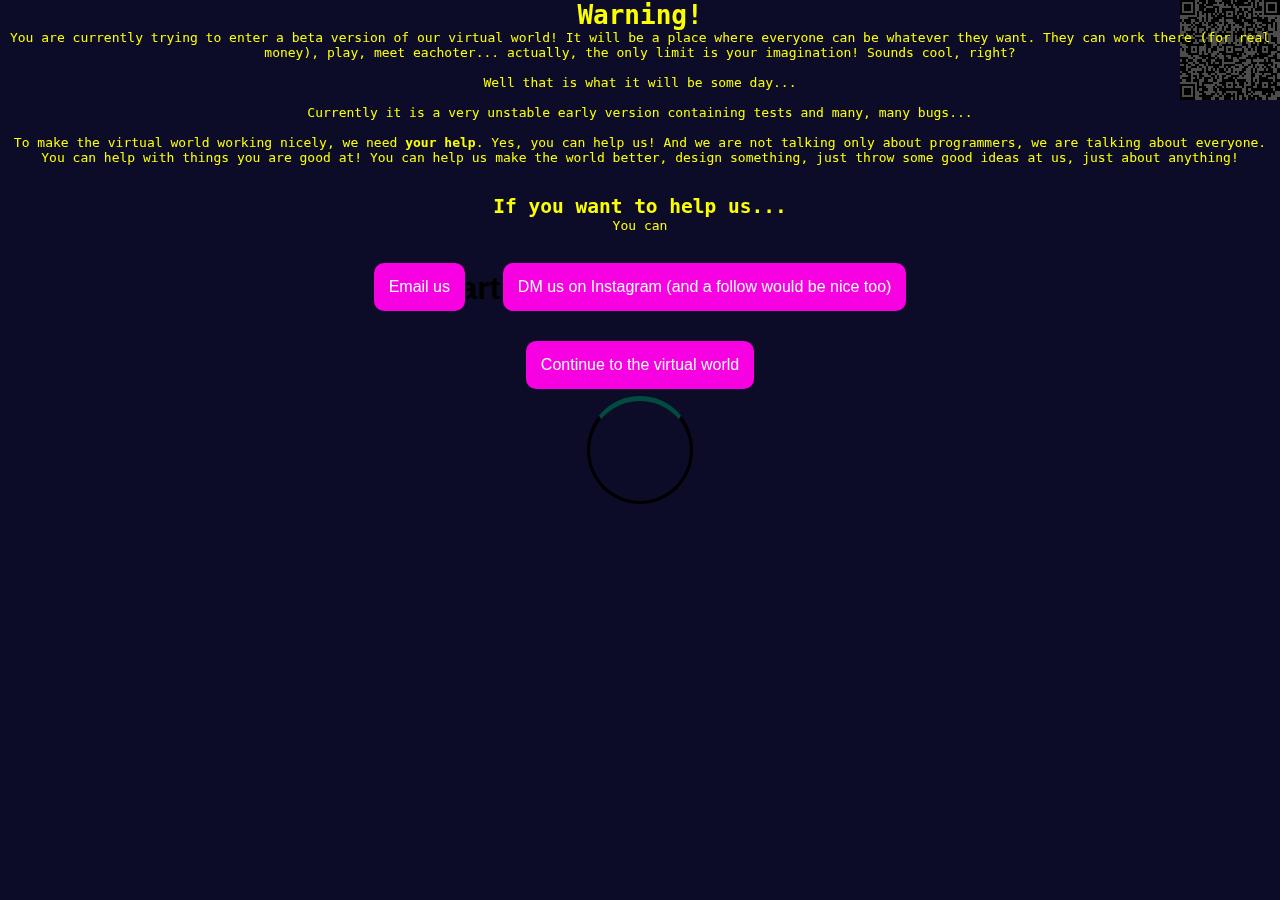
==== commit 5924bdde: "Update -1.7" ====
--- a/index.html
+++ b/index.html
@@ -16,15 +16,14 @@
     <script src="security/index.js"></script>
     <script src="characters.js"></script>
     <script src="communication.js"></script>
-    <link rel="stylesheet" href="3d/voxel.css"></link>
     <link rel="stylesheet" href="images/icons.css"></link>
-    <script src="3d/voxelcss.js"></script>
+    
     <script src="html5-qrcode.min.js"></script>
     <script src="davidshimjs-qrcodejs-04f46c6/qrcode.min.js"></script>
     <script src="jfos.js"></script>
     <script src="settings.js"></script>
 </head>
-<body onresize="resized()" onkeydown="keypress(event)" onmousemove="mousemove(event)" onclick="mouseclicked(event)">
+<body onresize="resized()" onkeydown="keyInput(event)" onkeyup="keyup(event)" >
     <div id="warning" class="modal">
         <h1>Warning!</h1>
         <p>You are currently trying to enter a beta version of our virtual world! It will be a place where everyone can be whatever they want. They can work there (for real money), play, meet eachoter... actually, the only limit is your imagination! Sounds cool, right?<br><br> Well that is what it will be some day...<br><br>Currently it is a very unstable early version containing tests and many, many bugs... <br><br>To make the virtual world working nicely, we need <strong>your help</strong>. Yes, you can help us! And we are not talking only about programmers, we are talking about everyone. You can help with things you are good at! You can help us make the world better, design something, just throw some good ideas at us, just about anything!</p>
@@ -177,9 +176,57 @@
                 <div class="loader"></div>
             </div>
         </div>
+        
         <div id="world" class="modal">
+            
             <div id="worlddiv">
 
+            </div>
+            <div id="gamearea" onmousedown="if (playing=true) {placeitem(event)}">
+        
+            </div>
+            <div id="enterplace"><span class="key">T</span><h1>Enter</h1></div>
+            <div id="player" class="player">
+                <div class="head">
+        
+                </div>
+                <div class="hand righthand" id="righthand">
+                    <div class="spellstick" style="display: none;"></div>
+                </div>
+                <div class="hand lefthand" id="lefthand">
+                    <div class="spellstick" style="transform: rotate(-30deg); right: 20px;"></div>
+                </div>
+        
+                <div class="leg rightleg" id="rightleg">
+        
+                </div>
+                <div class="leg leftleg" id="leftleg">
+        
+                </div>
+                <div class="body">
+        
+                </div>
+            </div>
+            <div id="fade"></div>
+            <div id="dark"></div>
+            <div id="tabs">
+                    <span onclick="showitems()">Items</span>
+                    <span onclick="showspells()">Spells</span>
+                </div>
+            
+            <div id="inventory2">
+                <div id="leafstorm" class="weak">
+                    <div class="leaf"></div>
+                </div>
+                <p id="leafstorm1">LeafStorm</p>
+                <div id="fireball" class="weak">
+                    <div class="fireball"></div>
+                </div>
+                <p id="fireball1">Fire Ball</p>
+            </div>
+            
+            <div id="carbar">
+                <div id="carwheel" class="steeringwheel"></div>
             </div>
             <div id="infodiv">
                 <p id="position1"></p>
@@ -259,8 +306,9 @@
             <div id="textbox">
                 <h1 id="textheader"></h1>
                 <p id="textboxtext"></p>
-                <button id="textbtn1"></button>
-                <button id="textbtn2"></button>
+                <div id="buttondiv1"><button id="textbtn1"></button>
+                <button id="textbtn2"></button></div>
+                
             </div>
             <div id="notificationdiv"></div>
             <div id="jfos" class="modal">
@@ -284,7 +332,26 @@
         <audio id="audio2"></audio>
     <video autoplay="true" id="videoElement" controls="">
     <script>
-        
+        var gnum=[]
+        var unfloored=[]
+        var unfloored2=[]
+        var leafstorm=0
+        var health= 250
+        var stonespiritreload=0
+        var animationlist=[]
+        var enemies=[]
+    var playerx=0
+    var playery=0
+    var playerz=0
+    var playerrotate=0
+    var unloaded=[]
+    var interval;
+    var recharching=false
+    var gameobjects=[]
+    var selecteditem=""
+    var enterplace="false"
+    var gameobjects=[]
+    var lastchunk=""
         window.onerror = function(msg, url, linenumber) {
     document.getElementById("errordiv").style.display="block"
     document.getElementById("errordiv").innerHTML='<h1>ERROR</h1>Message: '+msg+'\n<br>URL: '+url+'\n<br>Line Number: '+linenumber;
@@ -380,46 +447,6 @@
         }
         loadinfo("Starting 3D-engine")
         
-        //Start voxelcss
-        var PI          = Math.PI;
-	var scene       = new voxelcss.Scene();
-	var lightSource = new voxelcss.LightSource(300, 300, 300, 750, 0.3, 1);
-	var world       = new voxelcss.World(scene);
-	var editor      = new voxelcss.Editor(world);
-    load3dmodel(babychar, editor)
-    scene.attach(document.getElementById("previewchar0"));
-    scene.setZoom(0.2)
-    scene.setRotationX(0)
-    scene.setRotationY(0.8)
-    editor.disable()
-    var charclothing=[]
-    var chareyes=[]
-    var charhair=[]
-    var charskin=[]
-    setTimeout(function () {
-    var voxels=world.getVoxels()
-    
-    for (var i=0; i < voxels.length; i++) {
-        var voxel=voxels[i]
-        var color=voxels[i].getMesh().getFront().getHex()
-        if (color=="ffa493") {
-            //Add block to skin list
-            charskin.push(voxel)
-        }else if (color=="000000") {
-            //Add block to eye list
-            chareyes.push(voxel)
-        }else if (color=="a74c00") {
-            //add block to hair list
-            charhair.push(voxel)
-        }else if (color=="000dff") {
-            //add block to clothing list
-            charclothing.push(voxel)
-        }else {
-            //alert(color)
-        }
-
-    }
-	scene.addLightSource(lightSource);
         loadinfo("Connecting to JuiceFruit Network")
         qrcode = new QRCode(document.getElementById("qrcode"), {
     text: "https://juicefruitofficial.github.io/Virtual-World?d=" + deviceId,
@@ -430,7 +457,7 @@
     correctLevel : QRCode.CorrectLevel.H
 });
         loadinfo("Starting system")
-}, 1000);
+
 if (localStorage.lastversion) {
     if (localStorage.lastversion != ""+version) {
         //Show new features
@@ -445,14 +472,14 @@
             document.getElementById("start").style.display="none"
             document.getElementById("allowmedia").style.display="block"
             //Start camera and microphone
-            Html5Qrcode.getCameras().then(devices => {
+            //Html5Qrcode.getCameras().then(devices => {
             /**
              * devices would be an array of objects of type:
              * { id: "id", label: "label" }
              */
-            if (devices && devices.length) {
+            /*if (devices && devices.length) {
                 var cameraId = devices[0].id;
-                const html5QrCode = new Html5Qrcode(/* element id */ "camera");
+                const html5QrCode = new Html5Qrcode("camera");
                 html5QrCode.start(
                 cameraId, 
                 {
@@ -502,31 +529,10 @@
             console.log("Something went wrong!");
             console.log(err0r)
             });
-        }
-            
-        }
-        function camerasetup() {
-            playaudio("Camera setup.m4a")
-            document.body.style.backgroundColor="white"
-            setup=1
-            
-            document.getElementById("videoElement").style.visibility="visible"
-            scanvideo()
-            //Make hand targets
-            document.getElementById("target1").style.left=(window.innerWidth / 2 + document.getElementById("canvas").offsetWidth / 4) + "px"
-            document.getElementById("target2").style.left=(window.innerWidth / 2 - document.getElementById("canvas").offsetWidth / 4 - 160) + "px"
-            document.getElementById("target2").style.display="block"
-            document.getElementById("target1").style.display="block"
-            
-            //Set the right size
-            document.getElementById("bgcanvas").width=document.getElementById("canvas").offsetWidth
-            document.getElementById("bgcanvas").height=document.getElementById("canvas").offsetHeight
-            //Clone background 
-            var ctx1=document.getElementById("canvas").getContext("2d")
-            var ctx2=document.getElementById("bgcanvas").getContext("2d")
-            var imgData = ctx1.getImageData(0, 0, document.getElementById("canvas").offsetWidth, document.getElementById("canvas").offsetWidth);
-            ctx2.putImageData(imgData, 0, 0);
-        }
+        }*/
+            charactersetup()
+        }
+        
 
         
 var previouspixel=[]
--- a/styles.css
+++ b/styles.css
@@ -45,27 +45,6 @@
     
 }
 
-.target, #lefthand, #righthand {
-    position: absolute;
-    width: 150px;
-    height: 150px;
-    border: 5px solid green;
-    display: none;
-    z-index: 3;
-}
-
-#target1, #target2 {
-    bottom: 50%;
-    
-}
-#lefthand {
-    bottom: 10px;
-    right: 200px;
-}
-#righthand {
-    bottom: 10px;
-    right: 20px;
-}
 
 #testdiv2 {
     display: none;
@@ -520,6 +499,7 @@
     background-color: rgba(0,0,0,0.7);
     color: rgb(251, 255, 0);
     font-family: monospace;
+    overflow-y: auto;
 }
 
 #warning button {
@@ -857,6 +837,7 @@
 
 #inputsettings {
     background-color: white;
+    overflow-y: auto;
 }
 
 @keyframes zoomIn {
@@ -1185,8 +1166,10 @@
     grid-template-columns: 100px 100px;
     justify-items: center;
     align-items: center;
+    z-index: 7;
 }
 #hotbar {
+    z-index: 9;
     bottom: 0;
     left: 0;
     height: 70px;
@@ -1204,8 +1187,8 @@
 .key {
     font-size: 40px;
     display: inline-block;
-    width: 50px;
-    height: 50px;
+    width: 1em;
+    height: 1em;
     color: rgb(71, 245, 245);
     border: 2px solid rgb(71, 245, 245);
     text-shadow: 0px 0px 5px rgba(0,200,200,1);
@@ -1221,10 +1204,21 @@
     background-color: rgba(255, 225, 159, 0.75);
     margin: 5px;
     margin-top: 10px;
+    position: relative;
+}
+
+#hotbar>div>span {
+    position: absolute;
+    bottom: 0;
+    left: 50%;
+    transform: translateX(-50%);
+    display: inline-block;
+    
 }
 
 #inventory {
     grid-template-columns: 200px auto;
+    z-index: 9;
 }
 
 #storagepoints>span {
@@ -1243,6 +1237,7 @@
     display: grid;
     grid-template-columns: 85px auto;
     text-align: left;
+    z-index: 9;
 }
 #user>div {
     margin: 5px;
@@ -1257,6 +1252,7 @@
     left: 0;
     top: 85px;
     text-align: left;
+    z-index: 9;
 }
 
 #itemlist>div {
@@ -1267,6 +1263,8 @@
     margin-left: 2.5%;
     margin-right: 2.5%;
     grid-template-columns: 50px auto 20px;
+    border: 1px solid rgb(177, 71, 0);
+    margin: 2px;
 }
 
 #itemlist>div>img {
@@ -1315,6 +1313,7 @@
     position: absolute;
     right: 0px;
     top: 50px;
+    z-index: 9;
 }
 #notificationdiv>div {
     width: 200px;
@@ -1385,42 +1384,47 @@
 
 #textbox {
     background-color: rgb(231, 188, 122);
-    height: 10vh;
     max-height: 200px;
     position: absolute;
     bottom: 3vh;
     width: 96vw;
     left: 2vw;
     display: none;
-}
-
-#textbox>button {
-    position: absolute;
-    bottom: 10px;
-    width: 70px;
+    z-index: 9;
+    border: 1px solid black;
+    padding: 10px 0;
+}
+
+#textbox>div>button {
+    
+    min-width: 70px;
     height: 30px;
     background-color: rgb(182, 182, 182);
     border: none;
+    padding: 3px;
+    margin: 5px;
+}
+#buttondiv1 {
+    position: absolute;
+    bottom: 10px;
+    right: 10px;
+    
 }
 #guidePanel {
     padding: 10px;
     position: absolute;
     bottom: 100px;
-    
+    z-index: 7;
     left: 50%;
     transform: translateX(-50%);
     display: none;
     background-color: rgba(116, 190, 233, 0.4);
 }
-#textbtn1 {
-    right: 10px;
-}
-#textbtn2 {
-    right: 90px;
-}
+
 #jfos {
     background-color: rgba(0,123,255,0.7);
     animation: 1s fadeIn;
+    z-index: 9;
 }
 
 #appbar {
@@ -1466,4 +1470,1091 @@
     width: calc(100% - 75px);
     height: 15px;
     
+}
+
+#carbar {
+    position: absolute;
+    display: none;
+    background-color: rgb(134, 134, 134);
+    border: 5px solid rgb(77, 77, 77);
+    border-bottom: 0px;
+    border-radius: 10px 10px 0 0;
+    bottom: 15vh;
+    left: calc(15vw - 5px);
+    width: 70vw;
+    height: 75px;
+    box-shadow: 0 10px 25px 30px inset rgba(30,30,30,0.7),0 0px 10px 5px rgba(30,30,30,0.7);
+}
+
+.steeringwheel {
+    display: inline-block;
+    position: relative;
+    width: 300px;
+    height: 300px;
+    background: transparent;
+    border-radius: 50%;
+    border: 10px solid rgb(85, 85, 85);
+}
+
+.steeringwheel::after, .steeringwheel::before {
+    content: "";
+    background: rgb(201, 201, 201);
+    position: absolute;
+    transform: translate(-50%, -50%);
+    top: 50%;
+    left: 50%;
+}
+
+.steeringwheel::after {
+    height: 30px;
+    width: 100%;
+}
+.steeringwheel::before {
+    height: 100%;
+    width: 30px;
+}
+
+#carwheel {
+    position: absolute;
+    left: 10px;
+    top: -150%;
+}
+
+#player {
+   
+    top: 50%;
+    left: 50%;
+    z-index: 5;
+    transform: translate(-50%,-50%);
+}
+#player, .player {
+    position: absolute;
+    width: 125px;
+    height: 175px;
+}
+
+.head {
+    position: absolute;
+    top: 0px;
+    height: 55px;
+    width: 55px;
+    left: 35px;
+    background-color: bisque;
+}
+
+.hand {
+    position: absolute;
+    width: 20px;
+    height: 75px;
+    top: 60px;
+    background-color: lightblue;
+}
+
+.righthand {
+    right: 15px;
+}
+.lefthand {
+    left: 15px;
+}
+.turned>.lefthand {
+    display: none;
+}
+.turned>.righthand {
+    right: 50px;
+    z-index: 3;
+}
+.leg {
+    position: absolute;
+    width: 20px;
+    height: 75px;
+    top: 135px;
+    background-color: green;
+    transform-origin: top center;
+    animation: 1s leg2 infinite;
+    
+}
+.turned>.leg {
+    animation: 1s leg1 infinite;
+    
+}
+
+@keyframes leg2 {
+    0% {
+        height: 75px;
+    }
+    50% {
+        height: 30px;
+    }
+    100% {
+        height: 75px;
+    }
+}
+@keyframes leg1 {
+    0% {
+        transform:rotate(0deg);
+    }
+    25% {
+        transform: rotate(45deg);
+    }
+    75%{
+        transform: rotate(-45deg);
+    }
+    100% {
+        transform:rotate(0deg);
+    }
+}
+
+.rightleg {
+    animation-delay: 0.5s !important;
+    right: 35px;
+}
+.leftleg {
+    
+    left: 35px;
+}
+.turned>.leftleg {
+    left: 50px
+}
+.turned>.rightleg {
+    right: 50px
+}
+.turned>.body {
+    width: 35px;
+    left: 45px;
+}
+.body {
+    position: absolute;
+    background-color: yellow;
+    width: 55px;
+    left: 35px;
+    height: 75px;
+    top: 60px;
+}
+#gamearea>* {
+    z-index: 2;
+    position: absolute;
+}
+#gamearea {
+    position: absolute;
+    top: 0;
+    left: 0;
+    width: 100%;
+    height: 100%;
+}
+.spellstick {
+    position: absolute;
+    width: 5px;
+    height: 50px;
+    background-color: brown;
+    right: 7px;
+    bottom: 5px;
+}
+.tree {
+    position: absolute;
+    width: 30px;
+    height: 200px;
+    background: linear-gradient(85deg, brown 0%, brown 10%, burlywood 15%, brown 20%, brown 30%, burlywood 35%, brown 40%, brown 50%, burlywood 55%, brown 60%, brown 70%, burlywood 75%, brown 80%, brown 90%, burlywood 95%, brown 100%);
+    border-radius: 0 0 15px 15px;
+}
+
+.tree::after {
+    content: "";
+    position: absolute;
+    top: -200px;
+    left: -90px;
+    width: 200px;
+    height: 200px;
+    background: green;
+}
+#info {
+    position: absolute;
+    top: 0px;
+    left: 0px;
+    z-index: 9;
+    width: 100%;
+    height: 100%;
+    pointer-events: none;
+}
+.bullet {
+    background-color: red;
+    border-radius: 50%;
+    height: 50px;
+    width: 50px;
+    position: absolute;
+    z-index: 3;
+}
+
+.stonespirit {
+    position: absolute;
+    background-color: gainsboro;
+    width: 70px;
+    height: 30px;
+    border-radius: 50%;
+}
+
+
+
+.stonestand {
+    position: absolute;
+    height: 100px;
+    width: 80px;
+    border-radius: 50px;
+    background-color: gray;
+}
+
+.stonestand::before {
+    content:"";
+    border-radius: 50px;
+    width: 80px;
+    height: 80px;
+    background-color: lightgray;
+    position: absolute;
+    top: 0;
+    left: 0;
+}
+
+
+
+.wood {
+    position: absolute;
+    background-color: burlywood;
+    width: 50px;
+    height: 50px;
+    border-radius: 0 0 50% 50%;
+
+}
+.wood::before {
+    content: "";
+    position: absolute;
+    width: 44px;
+    height: 44px;
+    top: -25px;
+    left: 0px;
+    border-radius: 50%;
+    border: 3px solid brown;;
+    background: radial-gradient(peachpuff 0%, peachpuff 30%, brown 33%, peachpuff 35%, peachpuff 50%, brown 53%, peachpuff 55%);
+}
+.seed {
+    position: absolute;
+    background-color: white;
+    width: 50px;
+    height: 20px;
+    border-radius: 50%;
+    
+}
+
+.emerald {
+    position: absolute;
+    background: radial-gradient(circle, rgba(0,249,246,1) 0%, rgba(58,240,7,1) 100%);
+    width: 50px;
+    height: 20px;
+    border-radius: 50%;
+}
+
+#health {
+    position: absolute;
+    right: 10px;
+    top: 10px;
+    width: 300px;
+    height: 50px;
+    background-color: grey;
+    z-index: 9;
+}
+
+#health>div {
+    width: 250px;
+    height: 40px;
+    margin: 5px;
+    margin-left: auto;
+    margin-right: 5px;
+    background-color: greenyellow;
+}
+
+.loot {
+    position: absolute;
+    animation:  3s float infinite;
+}
+
+@keyframes float {
+    50% {
+        transform: translateY(20px);
+    }
+    
+}
+
+
+.vine {
+    width: 200px;
+    height: 200px;
+    background-color: green;
+    position: absolute;
+}
+
+.vine::after {
+    content: "";
+    position: absolute;
+    height: 100%;
+    width: 40px;
+    left: 16px;
+    background: linear-gradient(90deg, rgba(61,209,114,1) 0%, rgb(0, 252, 122) 50%, rgba(61,209,114,1) 100%);
+
+}
+
+#itembar {
+    width: 70%;
+    height: 90px;
+    bottom: 0px;
+    background-color: darkgoldenrod;
+    border-radius: 10px 10px 0 0;
+    position: absolute;
+    left: 15%;
+    display: grid;
+    z-index: 6;
+grid-template-columns: 85px 85px 85px 85px 85px 85px;
+}
+
+#itembar>div>span {
+    display: inline-block;
+    position: absolute;
+    left: 50%;
+    top: 50%;
+    transform: translate(-50%,-50%);
+}
+
+#itembar>div {
+    margin: 10px;
+    background-color: bisque;
+    display: block;
+    position: relative;
+    width: 75px;
+    height: 75px;
+}
+
+#selector1 {
+    position: absolute;
+    bottom: 0px;
+    width: 75px;
+    height: 75px;
+    border: 5px solid red;
+    z-index: 7;
+}
+
+.areashield1 {
+    position: absolute;
+    height: 100px;
+    width: 80px;
+    border-radius: 50px;
+    background-color: gray;
+}
+
+.areashield1::before {
+    content:"";
+    border-radius: 50px;
+    width: 80px;
+    height: 80px;
+    background-color: lightgray;
+    position: absolute;
+    top: 0;
+    left: 0;
+}
+
+.areashield1::after {
+    content: "";
+    position: absolute;
+    background: radial-gradient(circle, rgba(0,249,246,1) 0%, rgba(58,240,7,1) 100%);
+    width: 30px;
+    height: 30px;
+    border-radius: 50%;
+    top: 25px;
+    left: 25px;
+    box-shadow: inset 0 0 3px 3px rgba(0,0,0,0.3) ;
+}
+
+.areashield01 {
+    position: absolute;
+    width: 500px;
+    height: 400px;
+    border-radius: 250px 250px 0px 0px;
+    background-color: lightskyblue;
+    z-index: 1;
+}
+.areashield01::before {
+    content: "";
+    position: absolute;
+    width: 500px;
+    height: 200px;
+    border-radius:50%;
+    bottom: -100px;
+    left: 0px;
+    background-color: blue;
+}
+
+.leaf { 
+width: 50px; 
+height: 50px;
+background-color: #A0DE21; 
+border-radius: 50px 0px;
+position: absolute;
+}
+
+.leaf::after {
+content: "";
+width: 3px;
+height: 30px;
+position: absolute;
+top: 29px;
+left: -10px;
+transform-origin: bottom left;
+transform: rotate(45deg);
+background-color: cadetblue;
+}
+#tabs {
+bottom: 90vh;
+left: 10vw;
+width: 200px;
+height: 30px;
+position: absolute;
+display: none;
+z-index: 9;
+}
+
+#tabs>span {
+display: inline-block;
+background-color: burlywood;
+width: 50%;
+position: absolute;
+border-radius: 5px 5px 0 0;
+height: 30px;
+
+}
+#tabs>span:nth-child(1) {
+left: 50%;
+background-color: peachpuff;
+}
+
+#leafstorm {
+left: 50px;
+top: 30px;
+}
+
+#leafstorm1 {
+top: 105px;
+left: 50px;
+}
+#inventory2>div>.leaf {
+top: 50%;
+left: 50%;
+transform: translate(-50%,-50%);
+}
+#inventory2>div {
+width: 75px;
+height: 75px;
+position: absolute;
+border: 5px solid yellow;
+border-color: rgb(241, 241, 72) yellow;
+display: none;
+}
+
+#inventory2>p {
+width: 85px;
+position: absolute;
+text-align: center;
+}
+
+#inventory2>.weak {
+border: 5px solid yellow;
+border-color: rgb(247, 194, 147) peachpuff;
+background: radial-gradient(circle, rgba(61,194,209,0.75) 0%, rgba(27,255,136,0.75) 100%); 
+}
+
+.cave {
+width: 300px;
+height: 350px;
+background-color: darkgray;
+position: absolute;
+border-radius: 50% 50% 0 0;
+}
+
+.cave::before {
+content: "";
+position: absolute;
+width: 160px;
+height: 150px;
+background-color: black;
+left: 68px;
+bottom:0px;
+}
+
+.rock {
+background-color: lightgrey;
+border: 2px solid gray;
+width: 100px;
+height: 200px;
+border-radius: 50px 100px 40px 75px;
+position: absolute;
+display: inline-block;
+}
+
+#enterplace {
+position: absolute;
+display: none;
+text-align: center;
+color: white;
+z-index: 7;
+}
+
+.key {
+width: 50px;
+height: 50px;
+font-size: 45px;
+border: 3px solid lightblue;
+border-radius: 10px;
+display: inline-block;
+}
+
+#fade {
+width: 100%;
+height: 100%;
+z-index: 9;
+position: absolute;
+left: 0px;
+top: 0px;
+background-color: black;
+pointer-events: none;
+animation: 2s fade;
+opacity: 0;
+display: none;
+}
+
+@keyframes fade {
+0% {
+opacity: 0;
+}
+50% {
+opacity: 1;
+}
+100% {
+opacity: 0;
+}
+}
+.ladder {
+width: 150px;
+height: 250px;
+background-color: transparent;
+border: 0px;
+border-left: 20px solid burlywood;
+border-right: 20px solid burlywood;
+position: absolute;
+}
+
+.ladder::after {
+content: "";
+width: 150px;
+position: absolute;
+height: 50px;
+background-color: blanchedalmond;
+left: 0px;
+top: 50px;
+}
+.ladder::before {
+content: "";
+width: 150px;
+position: absolute;
+height: 50px;
+background-color: blanchedalmond;
+left: 0px;
+bottom: 50px;
+}
+.grass {
+position: absolute;
+width: 40px;
+height: 10px;
+border: 10px solid green;
+border-top-color: transparent;
+border-bottom-width: 5px;
+}
+.grass::after {
+content: "";
+width: 10px;
+height: 15px;
+position: absolute;
+left: 0px;
+bottom: -5px;
+border: 10px solid green;
+border-top-color: transparent;
+border-bottom-width: 5px;
+}
+.grass::before {
+content: "";
+width: 10px;
+height: 20px;
+position: absolute;
+right: 0px;
+bottom: -5px;
+border: 10px solid green;
+border-top-color: transparent;
+border-bottom-width: 5px;
+}
+
+.headerm {
+display: inline-block;
+position: relative;
+width: 100px;
+height: 100px;
+border: 20px solid gray;
+border-bottom: 0px;
+border-top-color: transparent;
+}
+.headerm::after {
+content: "";
+display: inline-block;
+width: 0px;
+position: absolute;
+top: 0px;
+left: -20px;
+height: 0px;
+border: 70px solid transparent;
+border-top: 50px solid gray;
+}
+
+.headera {
+position: relative;
+display: inline-block;
+width: 0px;
+height: 0px;
+border: 45px solid transparent;
+border-top: 0px;
+border-bottom: 90px solid gray;
+}
+.headera::after {
+content: "";
+position: absolute;
+top: 40px;
+left: -22px;
+display: inline-block;
+width: 0px;
+height: 0px;
+border: 20px solid transparent;
+border-top: 0px;
+border-bottom: 40px solid magenta;
+}
+.headerc {
+position: relative;
+display: inline-block;
+width: 60px;
+height: 100px;
+border-radius: 50%;
+border: 20px solid gray;
+border-right-color: transparent;
+}
+.headerh {
+position: relative;
+display: inline-block;
+width: 70px;
+height: 100px;
+border-radius: 40px;
+border: 20px solid gray;
+border-top: 0px;
+border-bottom: 0px;
+}
+
+.headerh::after {
+content: "";
+position: absolute;
+width: 100%;
+top: 40px;
+height: 20px;
+left: 0px;
+background-color: lightslategray;
+}
+.headeri {
+display: inline-block;
+width: 30px;
+height: 100px;
+background-color: lightsteelblue;
+position: relative;
+}
+
+.headerv {
+position: relative;
+display: inline-block;
+width: 0px;
+height: 0px;
+border: 45px solid transparent;
+border-bottom: 0px;
+border-top: 90px solid gray;
+}
+.headerv::after {
+content: "";
+position: absolute;
+bottom: 30px;
+left: -30px;
+display: inline-block;
+width: 0px;
+height: 0px;
+border: 30px solid transparent;
+border-bottom: 0px;
+border-top: 60px solid magenta;
+
+}
+
+.headern {
+position: relative;
+display: inline-block;
+width: 60px;
+height: 100px;
+border: 30px solid gray;
+border-top: 0px;
+border-bottom: 0px;
+}
+
+.headern::after {
+transform: rotate(45deg);
+content: "";
+position: absolute;
+width: 200%;
+top: 32px;
+height: 30px;
+left: -30px;
+background-color: gray;
+border-radius: 15px;
+}
+
+#underline {
+width: 90%;
+margin: auto;
+height: 30px;
+box-shadow: 0 0 10px 5px  rgb(252, 52, 252);
+background-color: magenta;
+}
+
+.unfloor {
+width: 200px;
+height: 200px;
+background-color: #2F4F4F;
+
+}
+
+.unfloor::after {
+content:"";
+width: 200px;
+height: 200px;
+background-color: transparent;
+box-shadow: inherit;
+position: absolute;
+top: 0;
+left: 0;
+z-index: 6;
+}
+
+#dark {
+position: absolute;
+width: 100%;
+height: 100%;
+top: 0;
+left: 0;
+background: radial-gradient(circle, rgba(0,0,0,0) 0%, rgba(0,0,0,75) 100%); 
+display: none;
+}
+.cell {
+background-color: sandybrown;
+width: 200px;
+height: 200px;
+}
+
+.stonegolem {
+width: 150px;
+height: 150px;
+background-color: lightgray;
+border-radius: 50%;
+position: absolute;
+}
+
+.stonegolem::before {
+content: "";
+width: 80px;
+height: 40px;
+left: 35px;
+top: 30px;
+background-color: lightsteelblue;
+border-radius: 50%;
+position: absolute;
+}
+
+.stonegolem::after {
+content: "";
+width: 40px;
+height: 10px;
+left: 45px;
+top: 40px;
+background-color: transparent;
+border: 10px solid rgb(252, 52, 252);
+border-bottom: 0px;
+border-top: 0px;
+position: absolute;
+}
+
+.boat1 {
+    background-color: rgb(202, 93, 20);
+    width: 500px;
+    height: 150px;
+    border-radius: 50%;
+    border-top-left-radius: 40%;
+    border-top-right-radius: 40%;
+
+}
+.boat1::after {
+    z-index:1;
+    content: "";
+    width: 480px;
+    border-radius: 50%;
+    border: 10px solid rgb(145, 65, 1);
+    height: 80px;
+    position: absolute;
+    top: -3px;
+    left: 0;
+    border-top-color: transparent;
+}
+
+.boat1::before {
+    content: "";
+    width: 480px;
+    border-radius: 50%;
+    
+    border: 10px solid rgb(145, 65, 1);
+    border-bottom-color: transparent;
+    height: 80px;
+    position: absolute;
+    top: -3px;
+    left: 0;
+}
+
+.boat1>.boatside {
+    position: absolute;
+border: 0px solid rgb(202, 93, 20);
+    border-bottom-width: 0px;
+border-radius: 50%;
+width: 500px;
+height: 150px;
+top: -60px;
+border-bottom-width: 100px;
+z-index: 1;
+}
+
+.boat1>#fakeplayer {
+    position: absolute;
+    left: 180px;
+    bottom: 50px;
+}
+
+.pier1 {
+    width: 700px;
+    height: 90px;
+    background-color: rgb(194, 101, 15);
+}
+.pier1::after {
+    content: "";
+    width: 40px;
+    height: 70px;
+    background-color: rgb(177, 102, 4);
+    position: absolute;
+    left: 10px;
+    bottom: -60px;
+    border-radius: 20px;
+    box-shadow: 640px 0 0 0 rgb(177, 102, 4);
+}
+
+.pier1::before {
+    content: "";
+    width: 40px;
+    height: 20px;
+    background-color: rgb(177, 102, 4);
+    position: absolute;
+    left: 10px;
+    top: -20px;
+    border-radius: 20px 20px 0 0;
+    box-shadow: 640px 0 0 0 rgb(177, 102, 4);
+}
+.basefloor {
+    width: 1000px;
+    height: 1000px;
+    background-color: rgb(231, 185, 116);
+}
+.brickwall {
+    width: 400px;
+    height: 400px;
+    background: url(images/brick.png);
+}
+.brickwall::after {
+    margin: 0;
+    padding: 0;
+    content: "";
+    position: absolute;
+    width: 100%;
+    height: 50px;
+    background-color: #d18017;
+    left: 0;
+    top: 0px;
+    box-shadow: 0px -17px 40px -20px black;
+}
+.brickwall2 {
+    width: 50px;
+    height: 400px;
+    background-color: #d18017;
+}
+.brickwall2::after {
+    content: "";
+    position: absolute;
+    left: 0px;
+    top: 400px;
+    width: 50px;
+    height: 400px;
+    background: url(images/brick.png);
+}
+
+.carvedtext {
+    font-family: 'Times New Roman', Times, serif;
+    text-shadow: 0px 0px 5px black;
+}
+.portal {
+    width: 300px;
+    height: 300px;
+    background-color: darkgray;
+    border-radius: 50% 50% 0 0;
+}
+.portal.active::after {
+    content: "";
+    position: absolute;
+    width: 160px;
+    height: 230px;
+    left: 68px;
+    bottom: 0px;
+    border-radius: 50% 50% 5% 5%;
+    background: radial-gradient(#7322c3 15%, #73dbe6, #e4d99e 120%);
+    box-shadow: 0px 0px 5px 5px rgba(0,0,0,0.2) inset;
+
+}
+
+.sand, .sandroad {
+    background: url(images/sand.png);
+    width: 180px;
+    height: 180px;
+}
+
+.stone, .stone1, .stone2, .stone3{
+    background-color: lightgrey;
+    border: 2px solid gray;
+    width: 30px;
+    height: 30px;
+    position: absolute;
+    display: inline-block;
+    box-shadow: 0px 3px 5px 1px rgba(0,0,0,0.3);
+}
+.stone {
+    border-radius: 50px 100px 40px 75px;
+}
+.stone1 {
+    border-radius: 50px 50px 70px 35px;
+}
+.stone2 {
+    border-radius: 30px 20px 40px 30px;
+}
+
+.road1 {
+    background-color: rgb(77, 77, 77);
+    width: 400px;
+    height: 400px;
+}
+
+.road1::after {
+    content: "";
+    width: 20px;
+    height: 100px;
+    position: absolute;
+    top: 50px;
+    left: 190px;
+    background-color: transparent;
+    border-top: 100px solid white;
+    border-bottom: 100px solid white;
+}
+
+.taxi::after {
+    width: 100px;    
+    position: absolute;
+    bottom:100%;
+    left: 0;
+    height: 70px;
+    content: "TAXI";
+}
+.taxi {
+    
+    border-top: 70px solid #facf4e;
+    width: 100px;
+    height: 70px;
+    background-color: #ffe300;
+    line-height: 70px;
+    font-size: 30px;
+    letter-spacing: 3px;
+}
+.taxi.leave {
+    animation: 3s taxileave;
+}
+.taxi.arrive {
+    animation: 3s taxiarrive;
+}
+@keyframes taxileave {
+    100% {
+        top: -300px;
+    }
+}
+@keyframes taxiarrive {
+    0% {
+        top: -300px;
+    }
+    70% {
+        opacity: 1;
+        top: 50%;
+    }
+    100% {
+        top: 50%;
+        opacity: 0;
+    }
+}
+.wallscreen {
+    width: 300px;
+    height: 200px;
+    background-color: black;
+    box-shadow: 0px 0px 40px 20px black;
+}
+
+.wallscreen::after {
+    margin: 0;
+    padding: 0;
+    content: "";
+    position: absolute;
+    width: 100%;
+    height: 20px;
+    background-color: #353331;
+    left: 0;
+    top: 0px;
+    box-shadow: 0px -17px 40px -20px black;
+}
+
+.soil {
+    width: 1000px;
+    height: 1000px;
+    background-color: #915a14;
+}
+
+.grass1 {
+    width: 1000px;
+    height: 1000px;
+    background-color: #469114;
+}
+
+.ironpickaxe {
+    width: 50px;
+    height: 50px;
+    background-image: url(images/pickaxe.png);
+    background-size: cover;
 }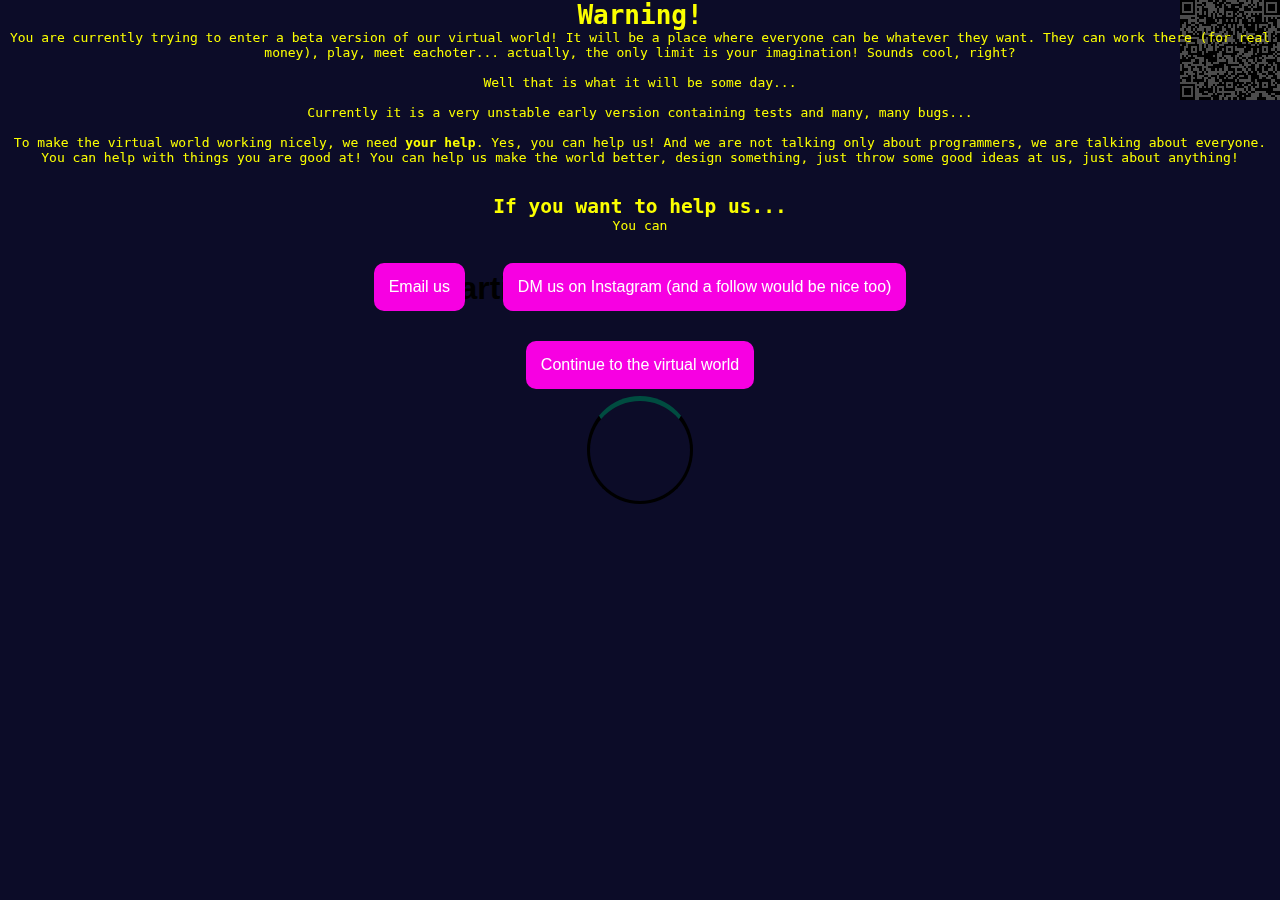
==== commit e0381cf4: "Update -1.69" ====
--- a/index.html
+++ b/index.html
@@ -4,8 +4,9 @@
     <meta charset="UTF-8">
     <meta name="viewport" content="width=device-width, initial-scale=1.0">
     <title>JuiceFruit virtual world</title>
-    
-    <script src="3d.js"></script>
+    <script src="data.js"></script>
+    <script src="crafting.js"></script>
+    <script src="inventory.js"></script>
     <script src="projector.js"></script>
     <link rel="stylesheet" id="styles1" href="styles.css">
     <script src="input.js"></script>
@@ -23,7 +24,7 @@
     <script src="jfos.js"></script>
     <script src="settings.js"></script>
 </head>
-<body onresize="resized()" onkeydown="keyInput(event)" onkeyup="keyup(event)" >
+<body onresize="resized()" onkeydown="keyInput(event)" onkeyup="keyup(event)" onmousemove="mousemoved(event)">
     <div id="warning" class="modal">
         <h1>Warning!</h1>
         <p>You are currently trying to enter a beta version of our virtual world! It will be a place where everyone can be whatever they want. They can work there (for real money), play, meet eachoter... actually, the only limit is your imagination! Sounds cool, right?<br><br> Well that is what it will be some day...<br><br>Currently it is a very unstable early version containing tests and many, many bugs... <br><br>To make the virtual world working nicely, we need <strong>your help</strong>. Yes, you can help us! And we are not talking only about programmers, we are talking about everyone. You can help with things you are good at! You can help us make the world better, design something, just throw some good ideas at us, just about anything!</p>
@@ -273,7 +274,10 @@
                 <div></div>
                 <div></div>
             </div>
-
+            <div id="actions"></div>
+            <div id="crafting">
+
+            </div>
             <div id="inventory" class="popup">
                 <div>
                     <h1>Items</h1>
@@ -310,6 +314,7 @@
                 <button id="textbtn2"></button></div>
                 
             </div>
+            <div id="mouse"></div>
             <div id="notificationdiv"></div>
             <div id="jfos" class="modal">
                 <div id="appbar">
--- a/styles.css
+++ b/styles.css
@@ -1526,6 +1526,7 @@
     left: 50%;
     z-index: 5;
     transform: translate(-50%,-50%);
+    cursor: none;
 }
 #player, .player {
     position: absolute;
@@ -1640,6 +1641,7 @@
     left: 0;
     width: 100%;
     height: 100%;
+    cursor: none;
 }
 .spellstick {
     position: absolute;
@@ -2557,4 +2559,93 @@
     height: 50px;
     background-image: url(images/pickaxe.png);
     background-size: cover;
-}+}
+.campfire {
+    width: 100px;
+    height: 75px;
+    border-radius: 50%;
+    background-color: #f1a239;
+}
+#actions {
+    position: absolute;
+    z-index: 9;
+    bottom: 100px;
+    left: 10px;
+    height: 50vh;
+    width: 300px;
+    background-color: rgba(0, 0, 0, 0.3);
+}
+
+#actions>div {
+    text-align: left;
+    position: absolute;
+    left: 10px;
+    width: 280px;
+    background-color: rgba(255, 225, 159, 0.7);
+    height: 50px;
+    border: 3px solid rgb(177, 71, 0);
+    line-height: 50px;
+    box-sizing: border-box; 
+    padding: 0 5px;
+}
+
+#hotbar>div>p {
+    position: absolute;
+    bottom: 0;
+    right: 0;
+}
+
+#actions>.selected {
+    background-color: rgba(174, 255, 251, 0.7);
+}
+
+#gudepanel .key {
+    width: 30px;
+    height: 30px;
+
+    border: 2px solid lightblue;
+    border-radius: 5px;
+    display: inline-block;
+
+    line-height: 30px;
+    font-size: 20px;
+}
+#mouse {
+    opacity: 0.5;
+    filter:grayscale(1);
+    z-index: 6;
+    pointer-events: none;
+}
+#mouse.default {
+    width: 50px;
+    height: 50px;
+    border: 5px solid rgb(0, 255, 0);
+    transform: translate(-50%,-50%);
+}
+
+#crafting {
+    background-color: rgb(255, 200, 80);
+    width: 375px;
+    min-height: 80px;
+    display: none;
+    z-index: 6;
+    grid-template-columns: 70px 70px 70px 70px 70px;
+    grid-gap: 10px;
+    padding: 10px;
+}
+
+#crafting>div> button {
+    background-color: rgb(46, 46, 173);
+    border-radius: 0;
+    border: none;
+    padding: 5px 10px;
+    color: white;
+}
+
+#crafting>div> button:hover {
+    background-color: rgb(68, 68, 175);
+}
+.crafting {
+    opacity: 0.5;
+    filter:grayscale(1);
+}
